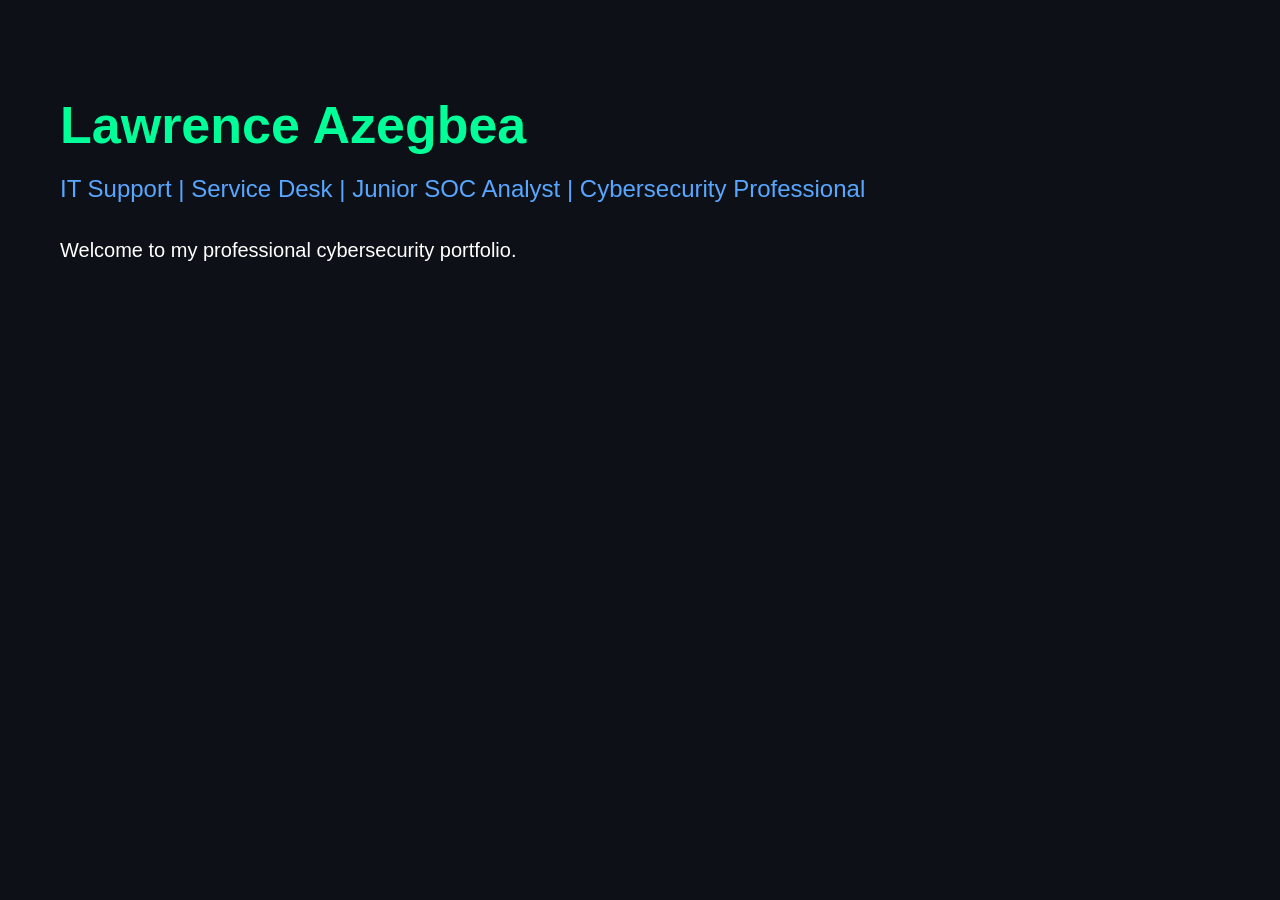
==== index.html @ b65b039a "Initial portfolio website" ====
<!DOCTYPE html>
<html lang="en">
<head>
    <meta charset="UTF-8">
    <meta name="viewport" content="width=device-width, initial-scale=1.0">
    <title>Lawrence Azegbea | Cybersecurity Portfolio</title>

    <link rel="stylesheet" href="style.css">
</head>

<body>

    <h1>Lawrence Azegbea</h1>

    <h2>IT Support | Service Desk | Junior SOC Analyst | Cybersecurity Professional</h2>

    <p>
        Welcome to my professional cybersecurity portfolio.
    </p>

    <script src="script.js"></script>

</body>
</html>
---- style.css ----
body {
    background-color: #0d1117;
    color: white;
    font-family: Arial, Helvetica, sans-serif;
    margin: 0;
    padding: 60px;
}

h1 {
    color: #00ff99;
    font-size: 52px;
    margin-bottom: 10px;
}

h2 {
    color: #58a6ff;
    font-weight: 400;
    margin-bottom: 30px;
}

p {
    font-size: 20px;
    line-height: 1.7;
    max-width: 900px;
}
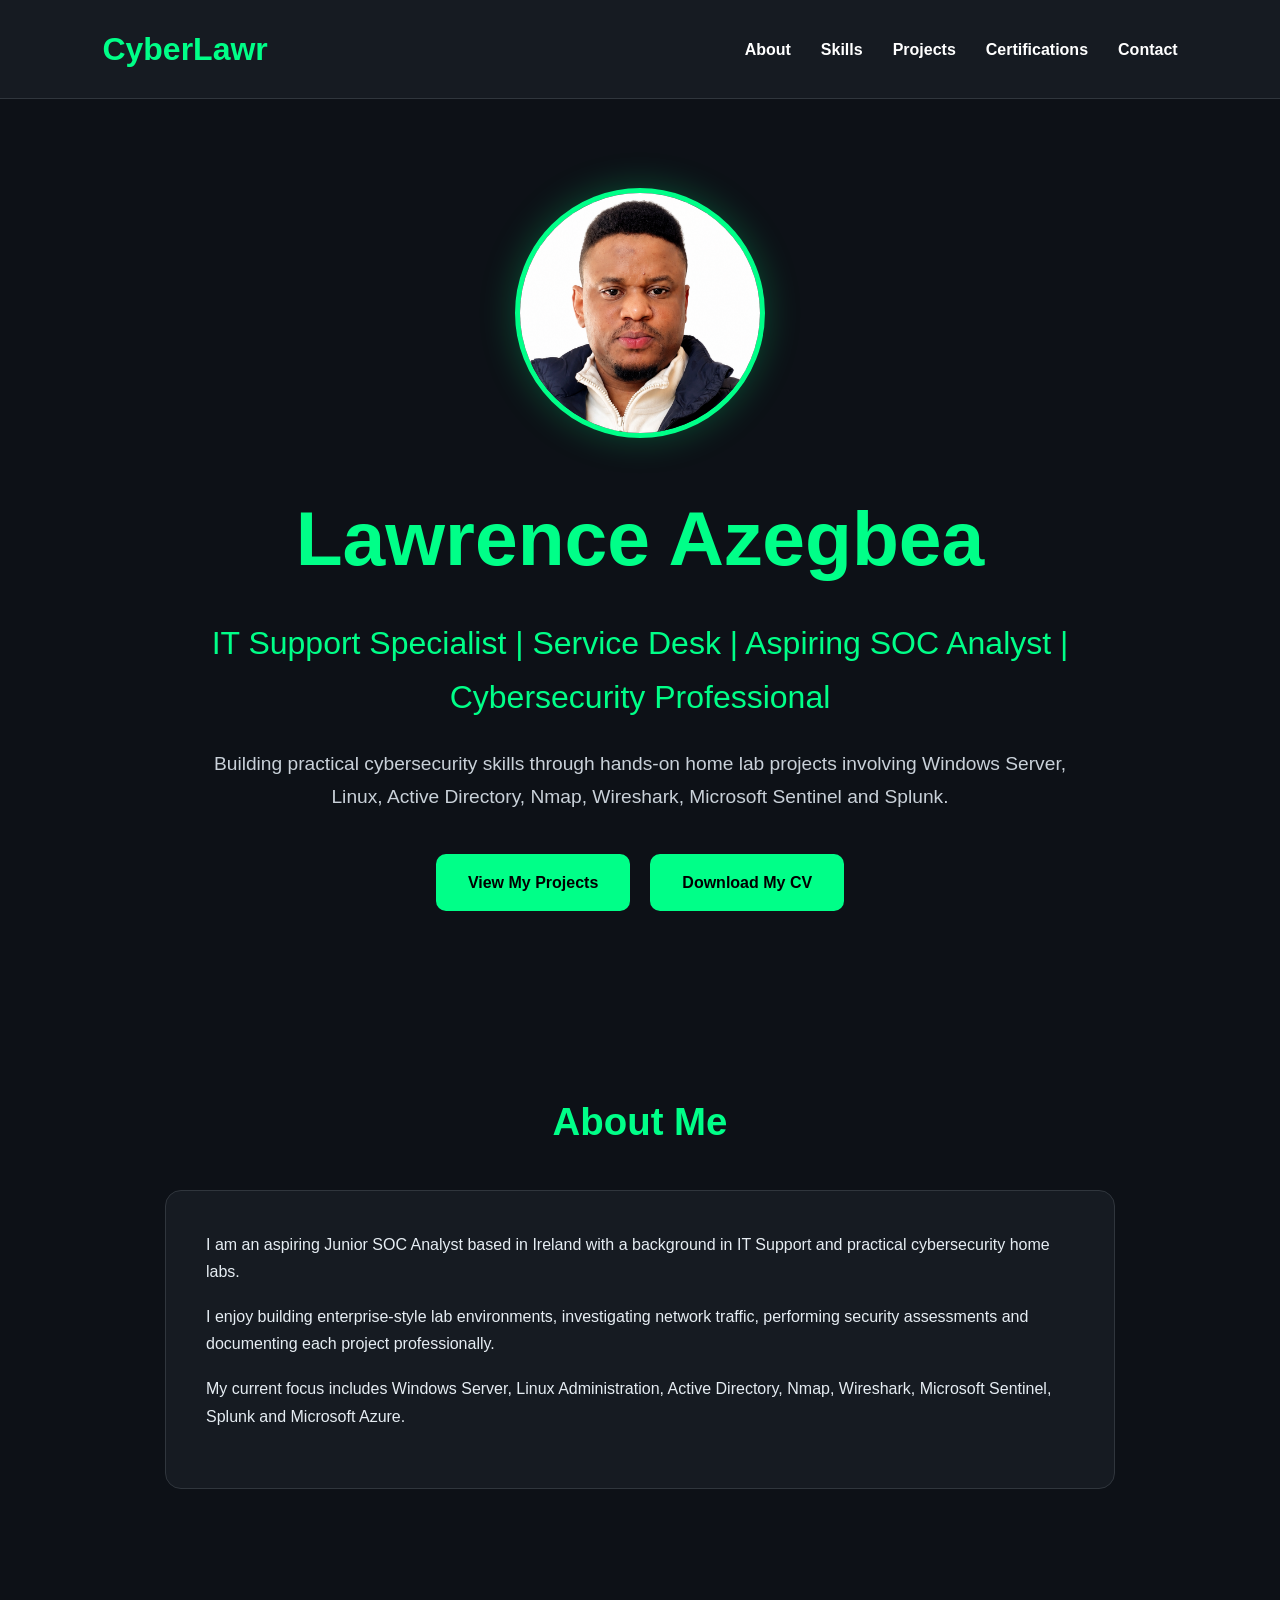
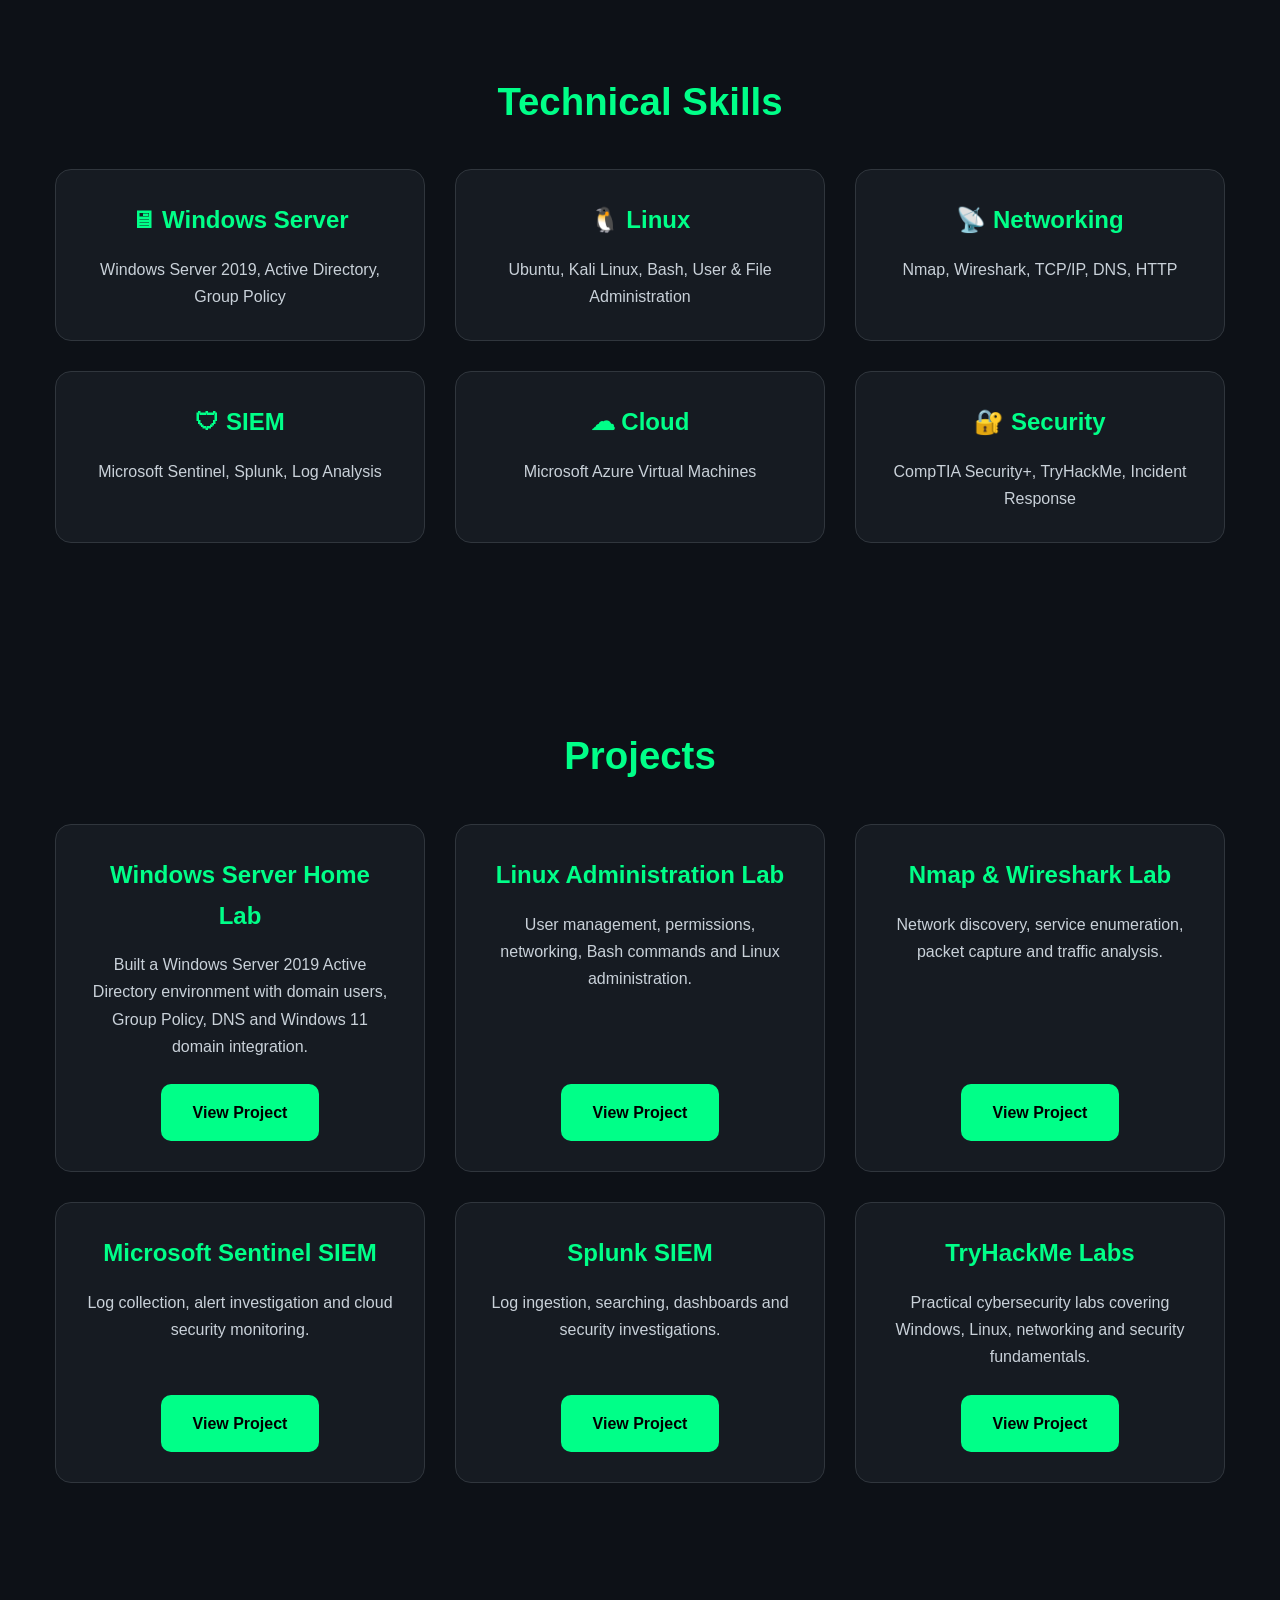
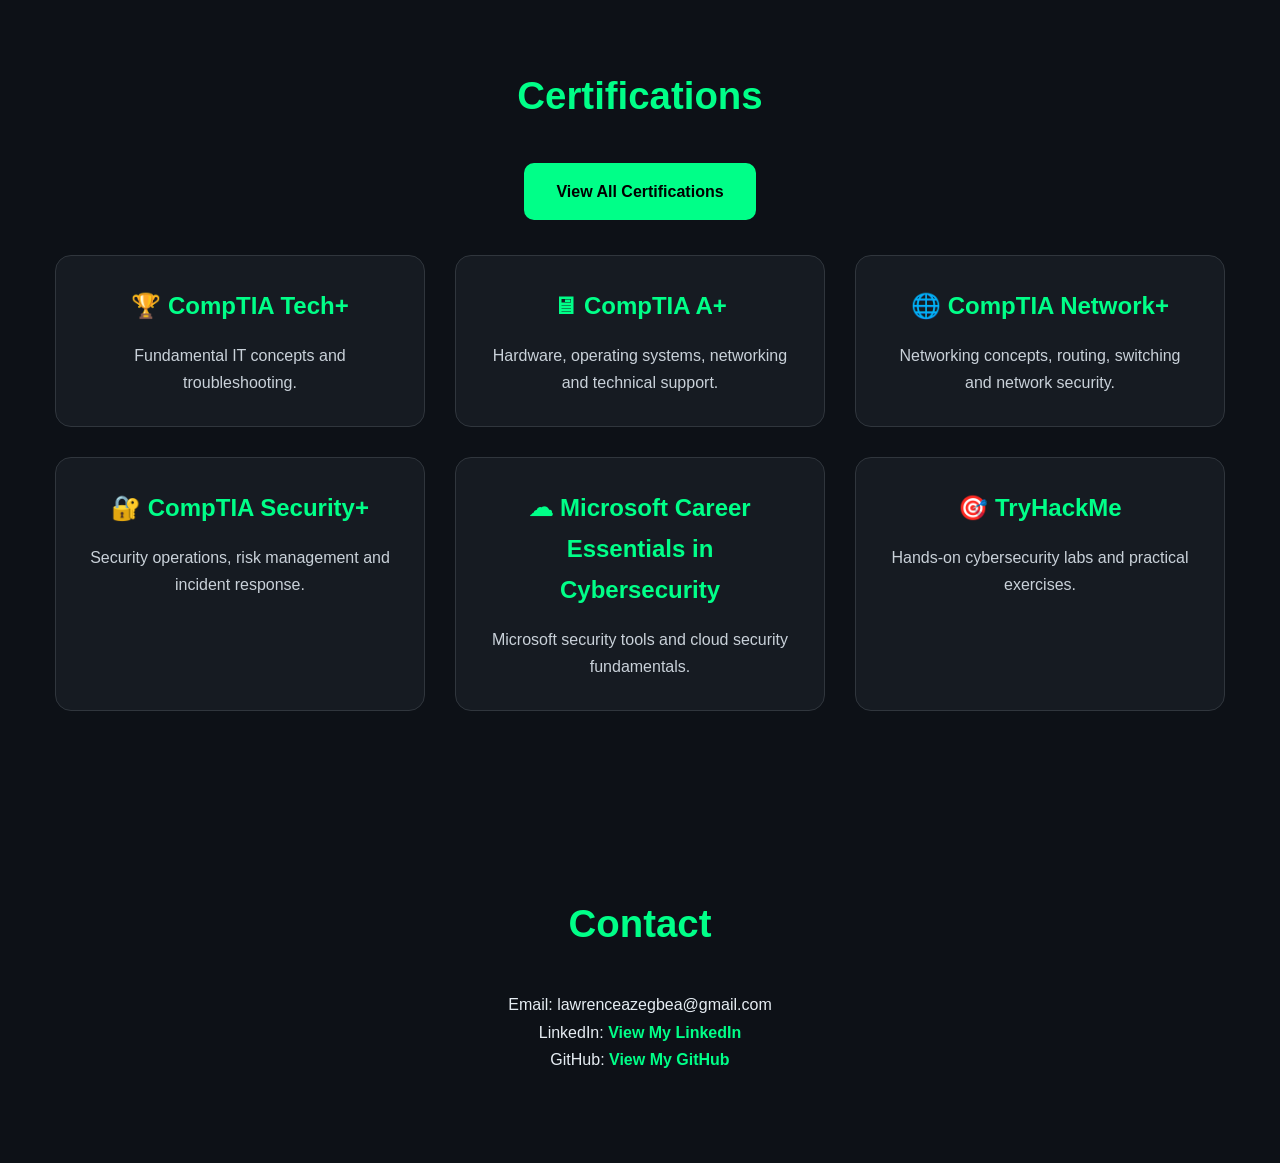
==== commit 363dee0e: "Complete cybersecurity portfolio website" ====
--- a/index.html
+++ b/index.html
@@ -1,24 +1,272 @@
 <!DOCTYPE html>
 <html lang="en">
+
 <head>
     <meta charset="UTF-8">
     <meta name="viewport" content="width=device-width, initial-scale=1.0">
+
     <title>Lawrence Azegbea | Cybersecurity Portfolio</title>
 
-    <link rel="stylesheet" href="style.css">
+    <link rel="stylesheet" href="assets/style.css">
 </head>
 
 <body>
 
+<nav aria-label="Main Navigation">
+
+    <h2>
+    <a href="index.html" class="logo">CyberLawr</a>
+</h2>
+
+    <ul>
+        <li><a href="#about">About</a></li>
+        <li><a href="#skills">Skills</a></li>
+        <li><a href="#projects">Projects</a></li>
+
+        <!-- UPDATED -->
+        <li><a href="certifications.html">Certifications</a></li>
+
+        <li><a href="#contact">Contact</a></li>
+    </ul>
+
+</nav>
+
+<section class="hero">
+
+    <img src="assets/images/profile.png"
+         alt="Lawrence Azegbea"
+         class="profile-img">
+
     <h1>Lawrence Azegbea</h1>
 
-    <h2>IT Support | Service Desk | Junior SOC Analyst | Cybersecurity Professional</h2>
+    <h2>IT Support Specialist | Service Desk | Aspiring SOC Analyst | Cybersecurity Professional</h2>
 
     <p>
-        Welcome to my professional cybersecurity portfolio.
+        Building practical cybersecurity skills through hands-on home lab projects involving
+        Windows Server, Linux, Active Directory, Nmap, Wireshark,
+        Microsoft Sentinel and Splunk.
     </p>
 
-    <script src="script.js"></script>
+    <div class="hero-buttons">
+
+        <a href="#projects" class="btn">
+            View My Projects
+        </a>
+
+        <a href="assets/Lawrence_Azegbea_CV.pdf"
+           class="btn"
+           download>
+            Download My CV
+        </a>
+
+    </div>
+
+</section>
+
+<section id="about">
+
+    <h2>About Me</h2>
+
+    <div class="about-card">
+
+        <p>
+            I am an aspiring Junior SOC Analyst based in Ireland with a background in IT Support and practical cybersecurity home labs.
+        </p>
+
+        <p>
+            I enjoy building enterprise-style lab environments, investigating network traffic, performing security assessments and documenting each project professionally.
+        </p>
+
+        <p>
+            My current focus includes Windows Server, Linux Administration, Active Directory, Nmap, Wireshark, Microsoft Sentinel, Splunk and Microsoft Azure.
+        </p>
+
+    </div>
+
+</section>
+
+<section id="skills">
+
+    <h2>Technical Skills</h2>
+
+    <div class="cards">
+
+        <div class="card">
+            <h3>🖥 Windows Server</h3>
+            <p>Windows Server 2019, Active Directory, Group Policy</p>
+        </div>
+
+        <div class="card">
+            <h3>🐧 Linux</h3>
+            <p>Ubuntu, Kali Linux, Bash, User &amp; File Administration</p>
+        </div>
+
+        <div class="card">
+            <h3>📡 Networking</h3>
+            <p>Nmap, Wireshark, TCP/IP, DNS, HTTP</p>
+        </div>
+
+        <div class="card">
+            <h3>🛡 SIEM</h3>
+            <p>Microsoft Sentinel, Splunk, Log Analysis</p>
+        </div>
+
+        <div class="card">
+            <h3>☁ Cloud</h3>
+            <p>Microsoft Azure Virtual Machines</p>
+        </div>
+
+        <div class="card">
+            <h3>🔐 Security</h3>
+            <p>CompTIA Security+, TryHackMe, Incident Response</p>
+        </div>
+
+    </div>
+
+</section>
+
+<section id="projects">
+
+    <h2>Projects</h2>
+
+    <div class="cards">
+
+        <div class="card">
+            <h3>Windows Server Home Lab</h3>
+            <p>
+                Built a Windows Server 2019 Active Directory environment with domain users,
+                Group Policy, DNS and Windows 11 domain integration.
+            </p>
+
+            <a href="windows-server.html" class="project-btn">View Project</a>
+        </div>
+
+        <div class="card">
+            <h3>Linux Administration Lab</h3>
+            <p>
+                User management, permissions, networking, Bash commands and Linux administration.
+            </p>
+
+            <a href="linux.html" class="project-btn">View Project</a>
+        </div>
+
+        <div class="card">
+            <h3>Nmap &amp; Wireshark Lab</h3>
+            <p>
+                Network discovery, service enumeration, packet capture and traffic analysis.
+            </p>
+
+            <a href="nmap.html" class="project-btn">View Project</a>
+        </div>
+
+        <div class="card">
+            <h3>Microsoft Sentinel SIEM</h3>
+            <p>
+                Log collection, alert investigation and cloud security monitoring.
+            </p>
+
+            <a href="sentinel.html" class="project-btn">View Project</a>
+        </div>
+
+        <div class="card">
+            <h3>Splunk SIEM</h3>
+            <p>
+                Log ingestion, searching, dashboards and security investigations.
+            </p>
+
+            <a href="splunk.html" class="project-btn">View Project</a>
+        </div>
+
+        <div class="card">
+            <h3>TryHackMe Labs</h3>
+            <p>
+                Practical cybersecurity labs covering Windows, Linux, networking and security fundamentals.
+            </p>
+
+            <a href="tryhackme.html" class="project-btn">View Project</a>
+        </div>
+
+    </div>
+
+</section>
+
+<section id="certifications">
+
+    <h2 style="text-align:center;">
+        <a href="certifications.html"
+           style="text-decoration:none; color:inherit;">
+            Certifications
+        </a>
+    </h2>
+
+    <div style="text-align:center; margin:20px 0 35px;">
+        <a href="certifications.html" class="btn">
+            View All Certifications
+        </a>
+    </div>
+
+    <div class="cards">
+
+        <div class="card">
+            <h3>🏆 CompTIA Tech+</h3>
+            <p>Fundamental IT concepts and troubleshooting.</p>
+        </div>
+
+        <div class="card">
+            <h3>🖥 CompTIA A+</h3>
+            <p>Hardware, operating systems, networking and technical support.</p>
+        </div>
+
+        <div class="card">
+            <h3>🌐 CompTIA Network+</h3>
+            <p>Networking concepts, routing, switching and network security.</p>
+        </div>
+
+        <div class="card">
+            <h3>🔐 CompTIA Security+</h3>
+            <p>Security operations, risk management and incident response.</p>
+        </div>
+
+        <div class="card">
+            <h3>☁ Microsoft Career Essentials in Cybersecurity</h3>
+            <p>Microsoft security tools and cloud security fundamentals.</p>
+        </div>
+
+        <div class="card">
+            <h3>🎯 TryHackMe</h3>
+            <p>Hands-on cybersecurity labs and practical exercises.</p>
+        </div>
+
+    </div>
+
+</section>
+
+<section id="contact">
+
+    <h2>Contact</h2>
+
+    <p>Email: lawrenceazegbea@gmail.com</p>
+
+    <p>
+        LinkedIn:
+        <a href="https://www.linkedin.com/in/lawrence-azegbea-81b802159/"
+           target="_blank"
+           rel="noopener noreferrer">
+            View My LinkedIn
+        </a>
+    </p>
+
+    <p>
+        GitHub:
+        <a href="https://github.com/lawr24/cyberlawr"
+           target="_blank"
+           rel="noopener noreferrer">
+            View My GitHub
+        </a>
+    </p>
+
+</section>
 
 </body>
+
 </html>
--- a/assets/style.css
+++ b/assets/style.css
@@ -0,0 +1,195 @@
+
+/* CyberLawr Professional Portfolio */
+*{margin:0;padding:0;box-sizing:border-box}
+html{scroll-behavior:smooth}
+body{
+background:#0d1117;
+color:#e6edf3;
+font-family:Arial,Helvetica,sans-serif;
+line-height:1.7;
+}
+nav{
+position:sticky;
+top:0;
+z-index:1000;
+display:flex;
+justify-content:space-between;
+align-items:center;
+padding:22px 8%;
+background:#161b22;
+border-bottom:1px solid #30363d;
+backdrop-filter:blur(8px);
+}
+nav h2{color:#00ff88;font-size:2rem}
+nav ul{display:flex;gap:30px;list-style:none}
+nav a{color:#fff;text-decoration:none;font-weight:600;transition:.25s}
+nav a:hover{color:#00ff88}
+.hero{
+min-height:100vh;
+display:flex;
+flex-direction:column;
+justify-content:center;
+align-items:center;
+text-align:center;
+padding:70px 8%;
+}
+.profile-img{
+width:250px;height:250px;
+border-radius:50%;
+object-fit:cover;
+border:5px solid #00ff88;
+box-shadow:0 0 35px rgba(0,255,136,.25);
+margin-bottom:35px;
+}
+.hero h1{font-size:4.8rem;color:#00ff88;margin-bottom:12px}
+.hero h2{font-size:2rem;font-weight:400;margin-bottom:24px}
+.hero p{max-width:900px;font-size:1.2rem;color:#c9d1d9}
+.hero-buttons{
+display:flex;
+justify-content:center;
+gap:20px;
+margin-top:40px;
+flex-wrap:wrap;
+}
+.btn,.project-btn{
+display:inline-block;
+padding:15px 32px;
+border-radius:10px;
+background:#00ff88;
+color:#000;
+font-weight:bold;
+text-decoration:none;
+transition:.25s;
+}
+.btn:hover,.project-btn:hover{
+transform:translateY(-4px);
+box-shadow:0 0 25px rgba(0,255,136,.45);
+}
+section{
+max-width:1250px;
+margin:auto;
+padding:90px 40px;
+}
+section h2{
+font-size:2.4rem;
+color:#00ff88;
+margin-bottom:35px;
+text-align:center;
+}
+.about-card{
+max-width:950px;
+margin:auto;
+background:#161b22;
+border:1px solid #30363d;
+border-radius:16px;
+padding:40px;
+}
+.about-card p{margin-bottom:18px}
+.cards{
+display:grid;
+grid-template-columns:repeat(auto-fit,minmax(320px,1fr));
+gap:30px;
+}
+.card{
+background:#161b22;
+border:1px solid #30363d;
+border-radius:16px;
+padding:30px;
+display:flex;
+flex-direction:column;
+text-align:center;
+transition:.25s;
+}
+.card:hover{
+transform:translateY(-8px);
+border-color:#00ff88;
+box-shadow:0 0 24px rgba(0,255,136,.2);
+}
+.card h3{
+color:#00ff88;
+margin-bottom:15px;
+font-size:1.5rem;
+}
+.card p{
+color:#c9d1d9;
+flex:1;
+}
+.project-btn{margin-top:24px;align-self:center}
+#contact{
+text-align:center;
+}
+#contact a{
+color:#00ff88;
+text-decoration:none;
+font-weight:bold;
+}
+#contact a:hover{text-decoration:underline}
+@media(max-width:768px){
+nav{flex-direction:column;gap:18px;padding:18px}
+nav ul{flex-wrap:wrap;justify-content:center;gap:18px}
+.hero h1{font-size:3rem}
+.hero h2{font-size:1.4rem}
+.hero p{font-size:1rem}
+.profile-img{width:190px;height:190px}
+section{padding:70px 20px}
+section h2{font-size:2rem}
+.cards{grid-template-columns:1fr}
+.about-card{padding:24px}
+}
+
+/* ==========================================
+   LOGO
+========================================== */
+
+.logo{
+    color:#00ff88;
+    text-decoration:none;
+    transition:.3s;
+}
+
+.logo:hover{
+    color:#ffffff;
+}
+
+
+/* ==========================================
+   FOOTER
+========================================== */
+
+footer{
+    background:#161b22;
+    border-top:1px solid #2d333b;
+    text-align:center;
+    padding:40px 20px;
+    margin-top:80px;
+}
+
+footer h3{
+    color:#00ff88;
+    font-size:28px;
+    margin-bottom:12px;
+}
+
+footer p{
+    color:#d0d0d0;
+    margin:8px 0;
+    font-size:16px;
+}
+
+footer a{
+    color:#00ff88;
+    text-decoration:none;
+    font-weight:bold;
+    margin:0 12px;
+    transition:.3s;
+}
+
+footer a:hover{
+    color:#ffffff;
+}
+
+footer .copyright{
+    margin-top:25px;
+    color:#8b949e;
+    font-size:14px;
+}
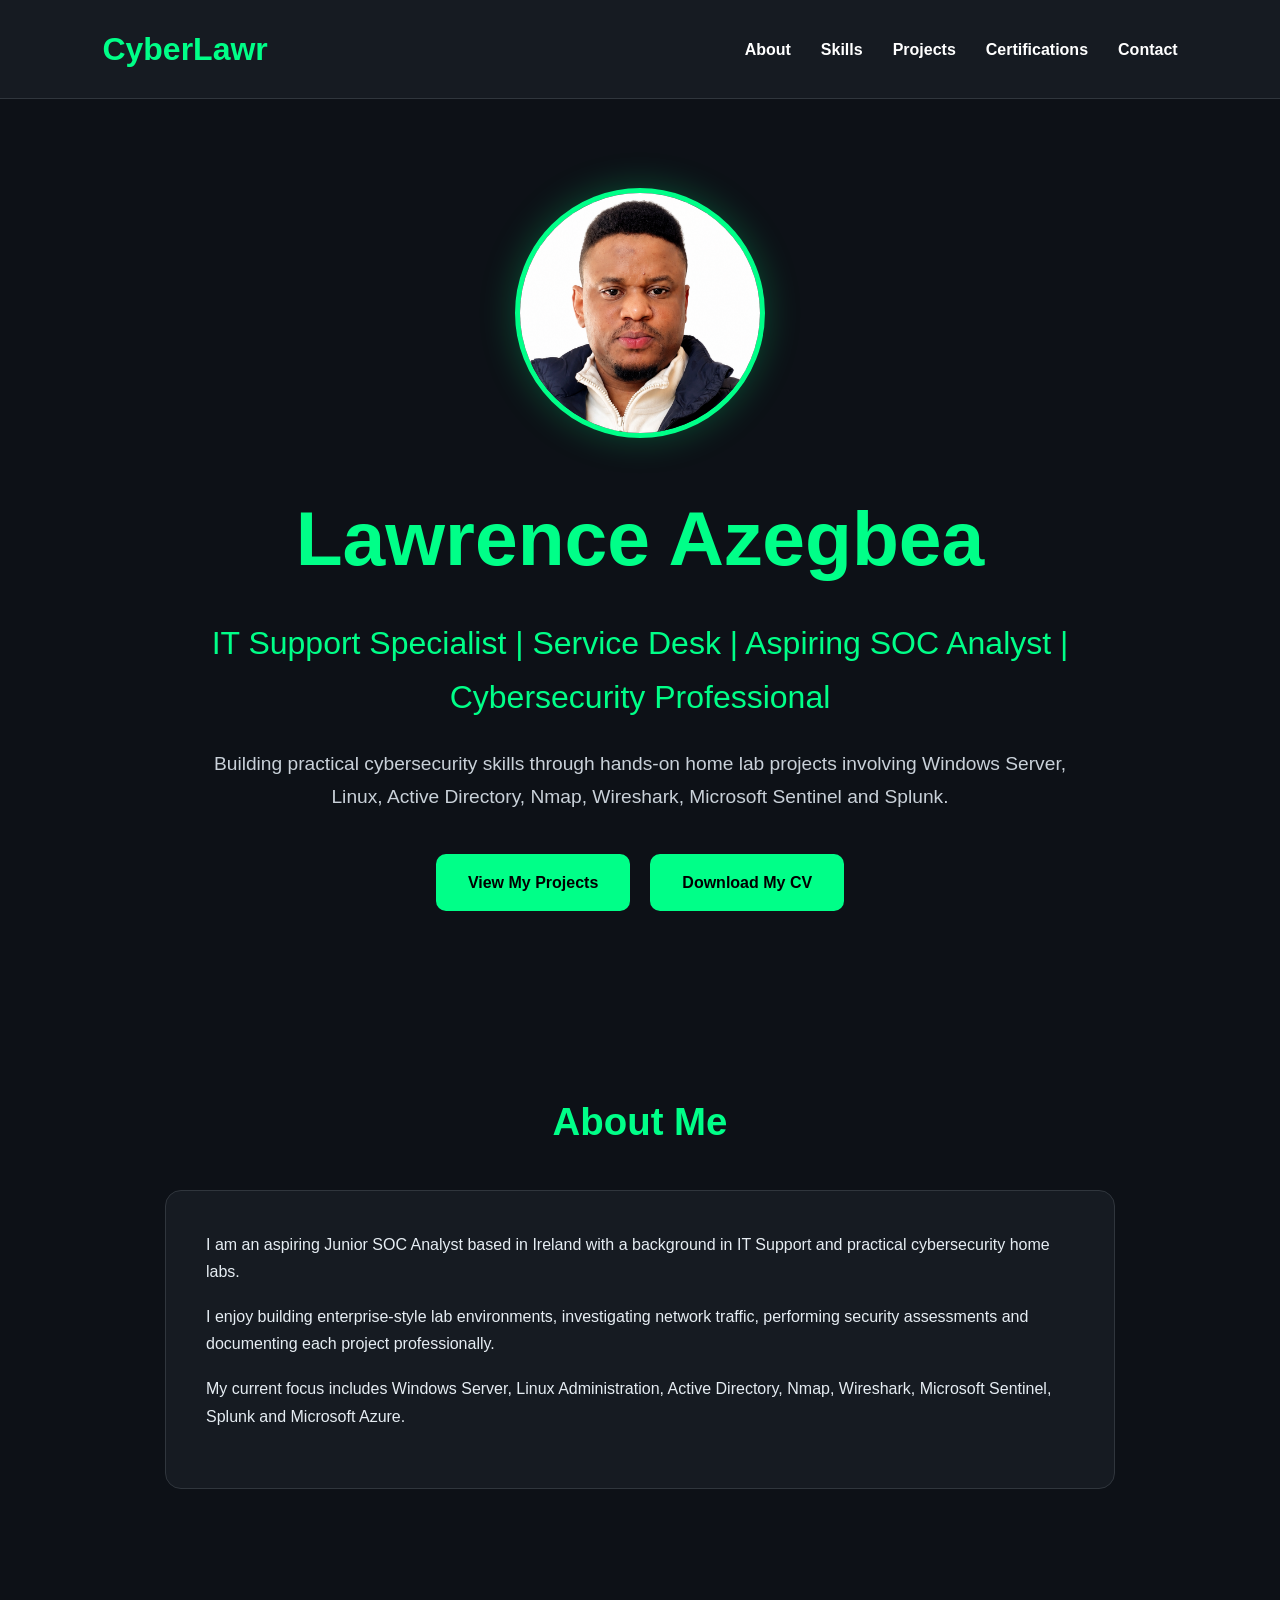
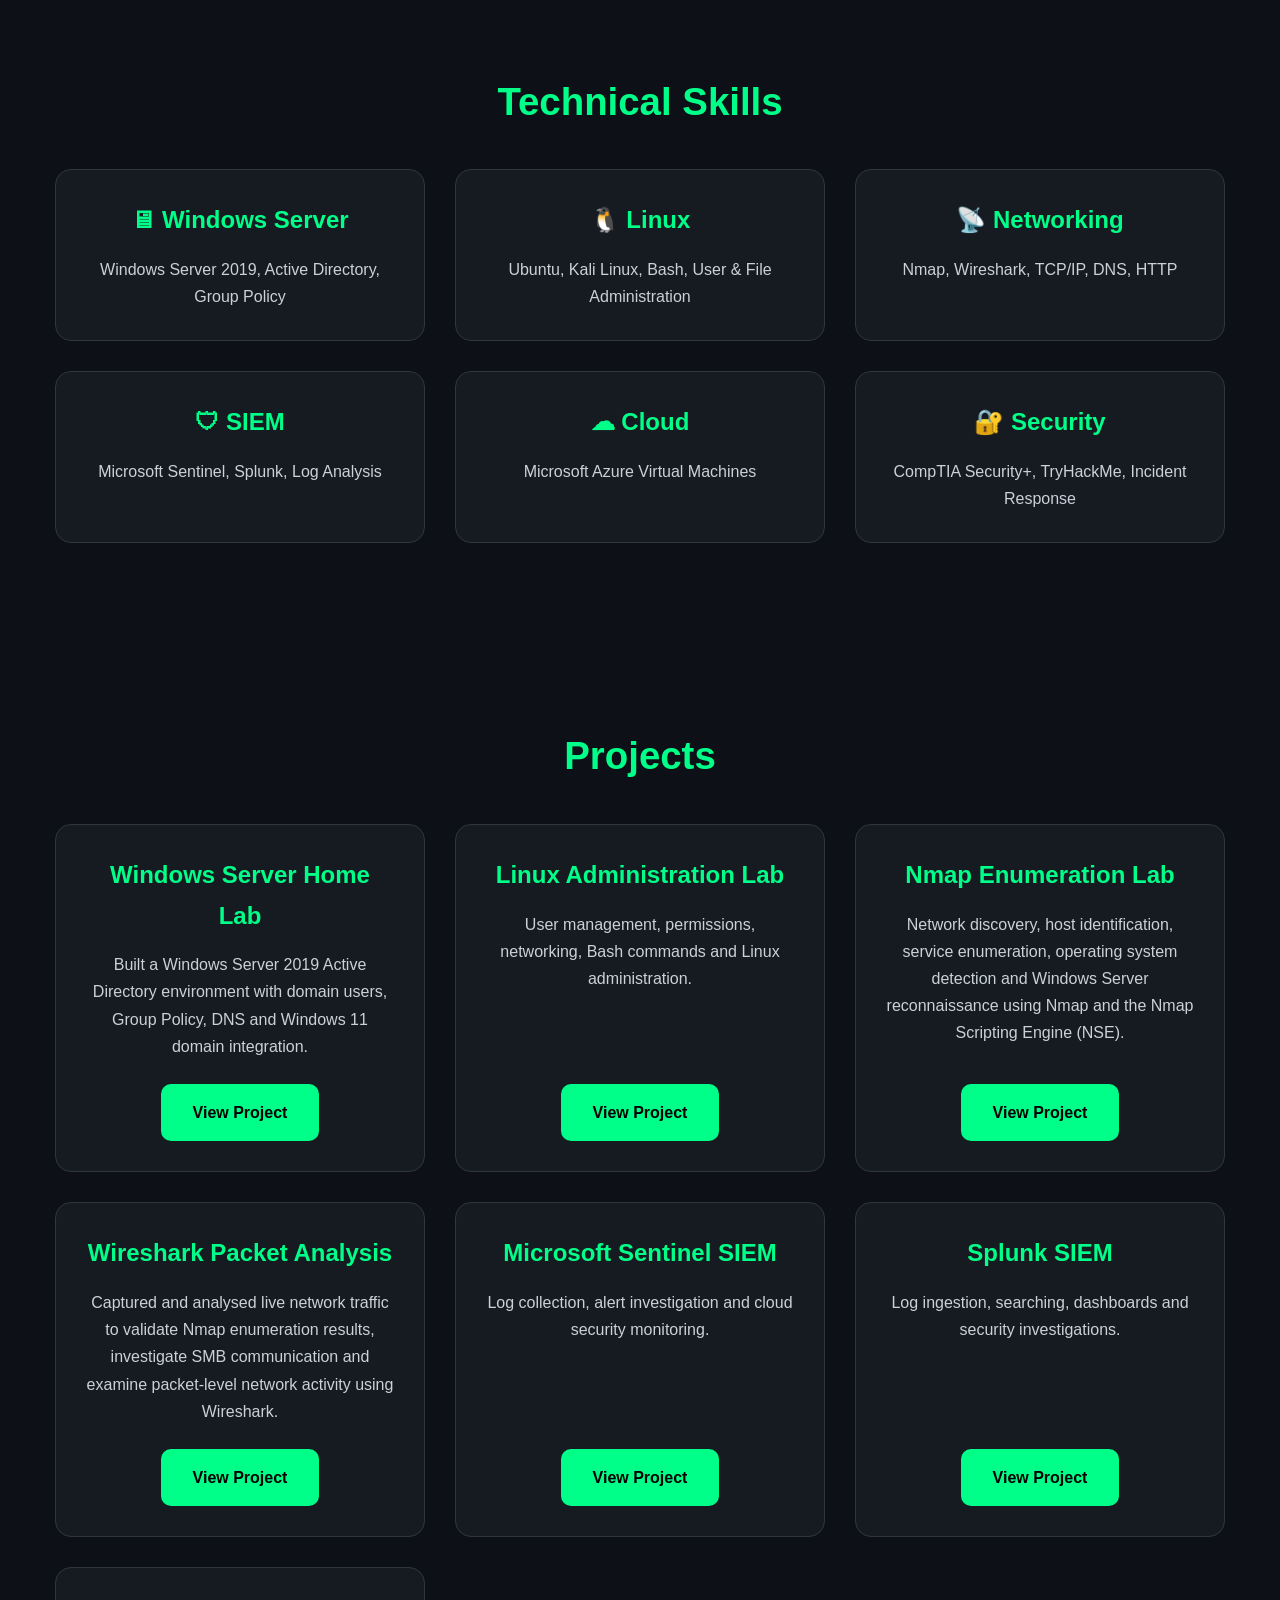
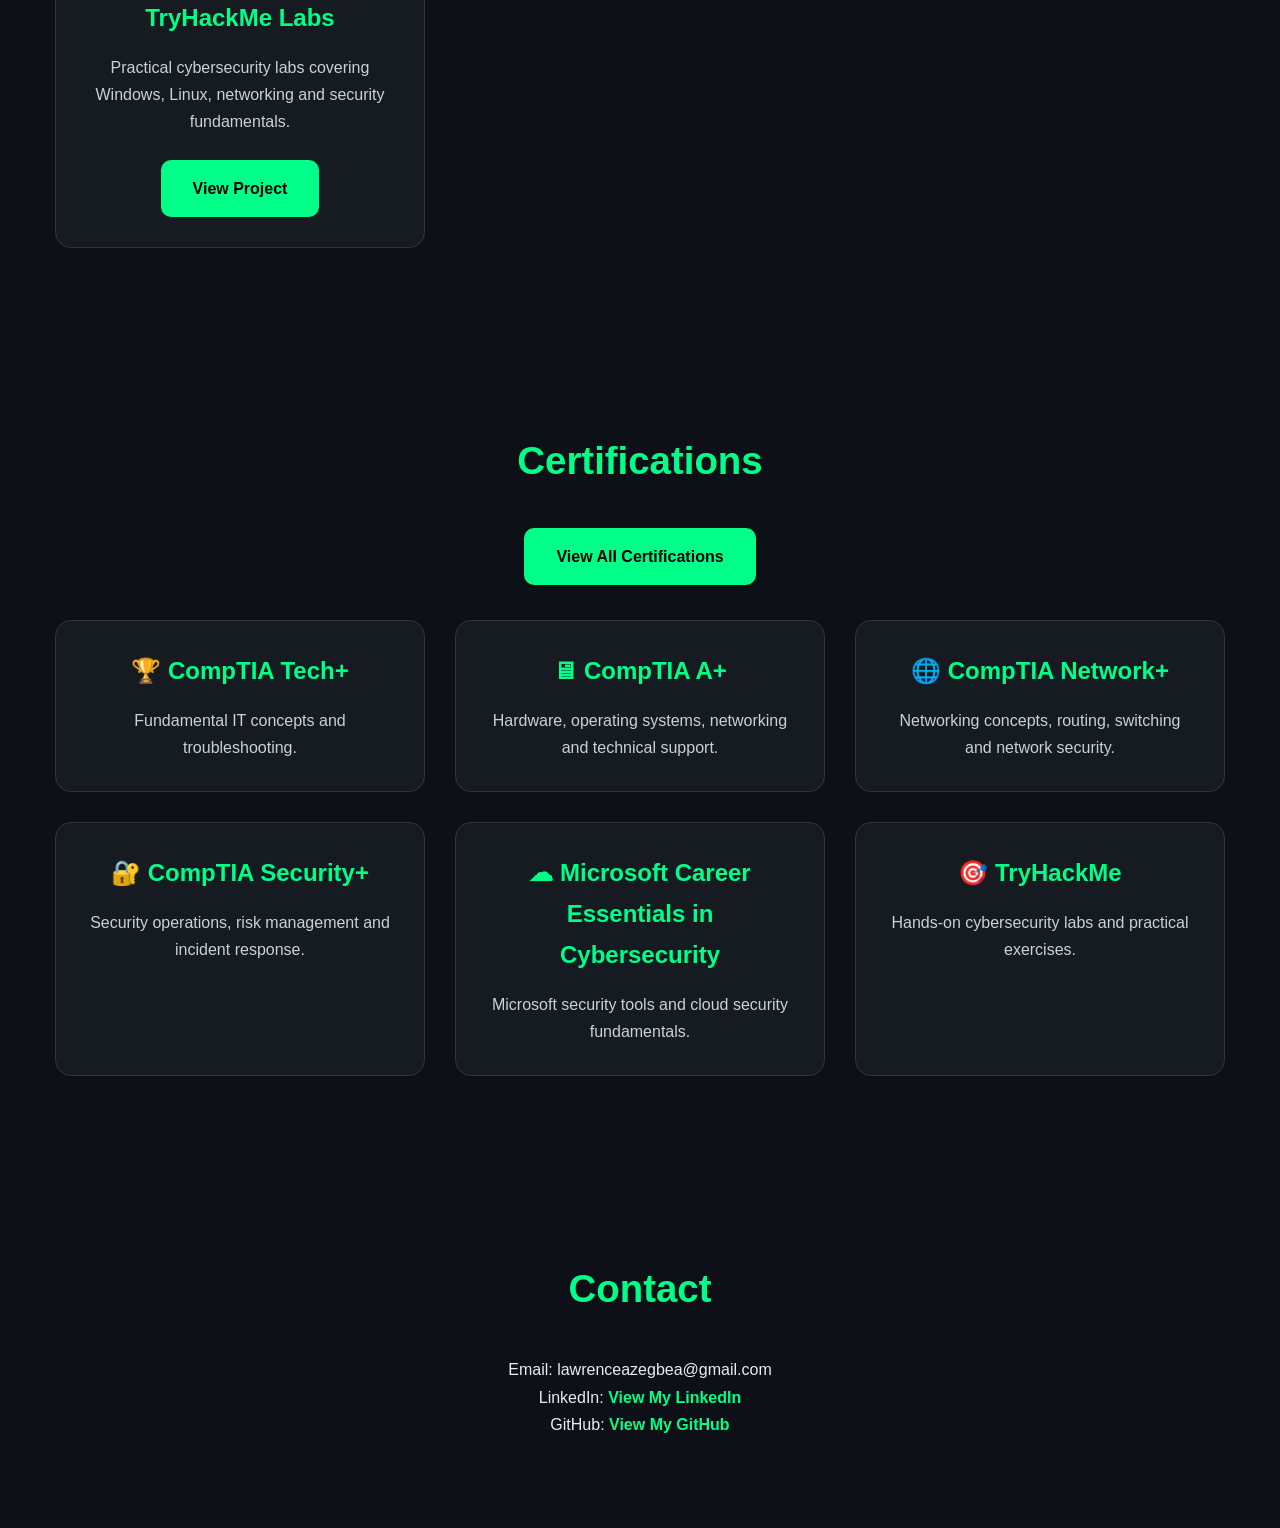
==== commit e9e16bf8: "Add Wireshark project and update portfolio" ====
--- a/index.html
+++ b/index.html
@@ -151,13 +151,36 @@
         </div>
 
         <div class="card">
-            <h3>Nmap &amp; Wireshark Lab</h3>
-            <p>
-                Network discovery, service enumeration, packet capture and traffic analysis.
-            </p>
-
-            <a href="nmap.html" class="project-btn">View Project</a>
-        </div>
+
+    <h3>Nmap Enumeration Lab</h3>
+
+    <p>
+        Network discovery, host identification, service enumeration,
+        operating system detection and Windows Server reconnaissance
+        using Nmap and the Nmap Scripting Engine (NSE).
+    </p>
+
+    <a href="nmap.html" class="project-btn">
+        View Project
+    </a>
+
+</div>
+
+<div class="card">
+
+    <h3>Wireshark Packet Analysis</h3>
+
+    <p>
+        Captured and analysed live network traffic to validate Nmap
+        enumeration results, investigate SMB communication and examine
+        packet-level network activity using Wireshark.
+    </p>
+
+    <a href="wireshark.html" class="project-btn">
+        View Project
+    </a>
+
+</div>
 
         <div class="card">
             <h3>Microsoft Sentinel SIEM</h3>
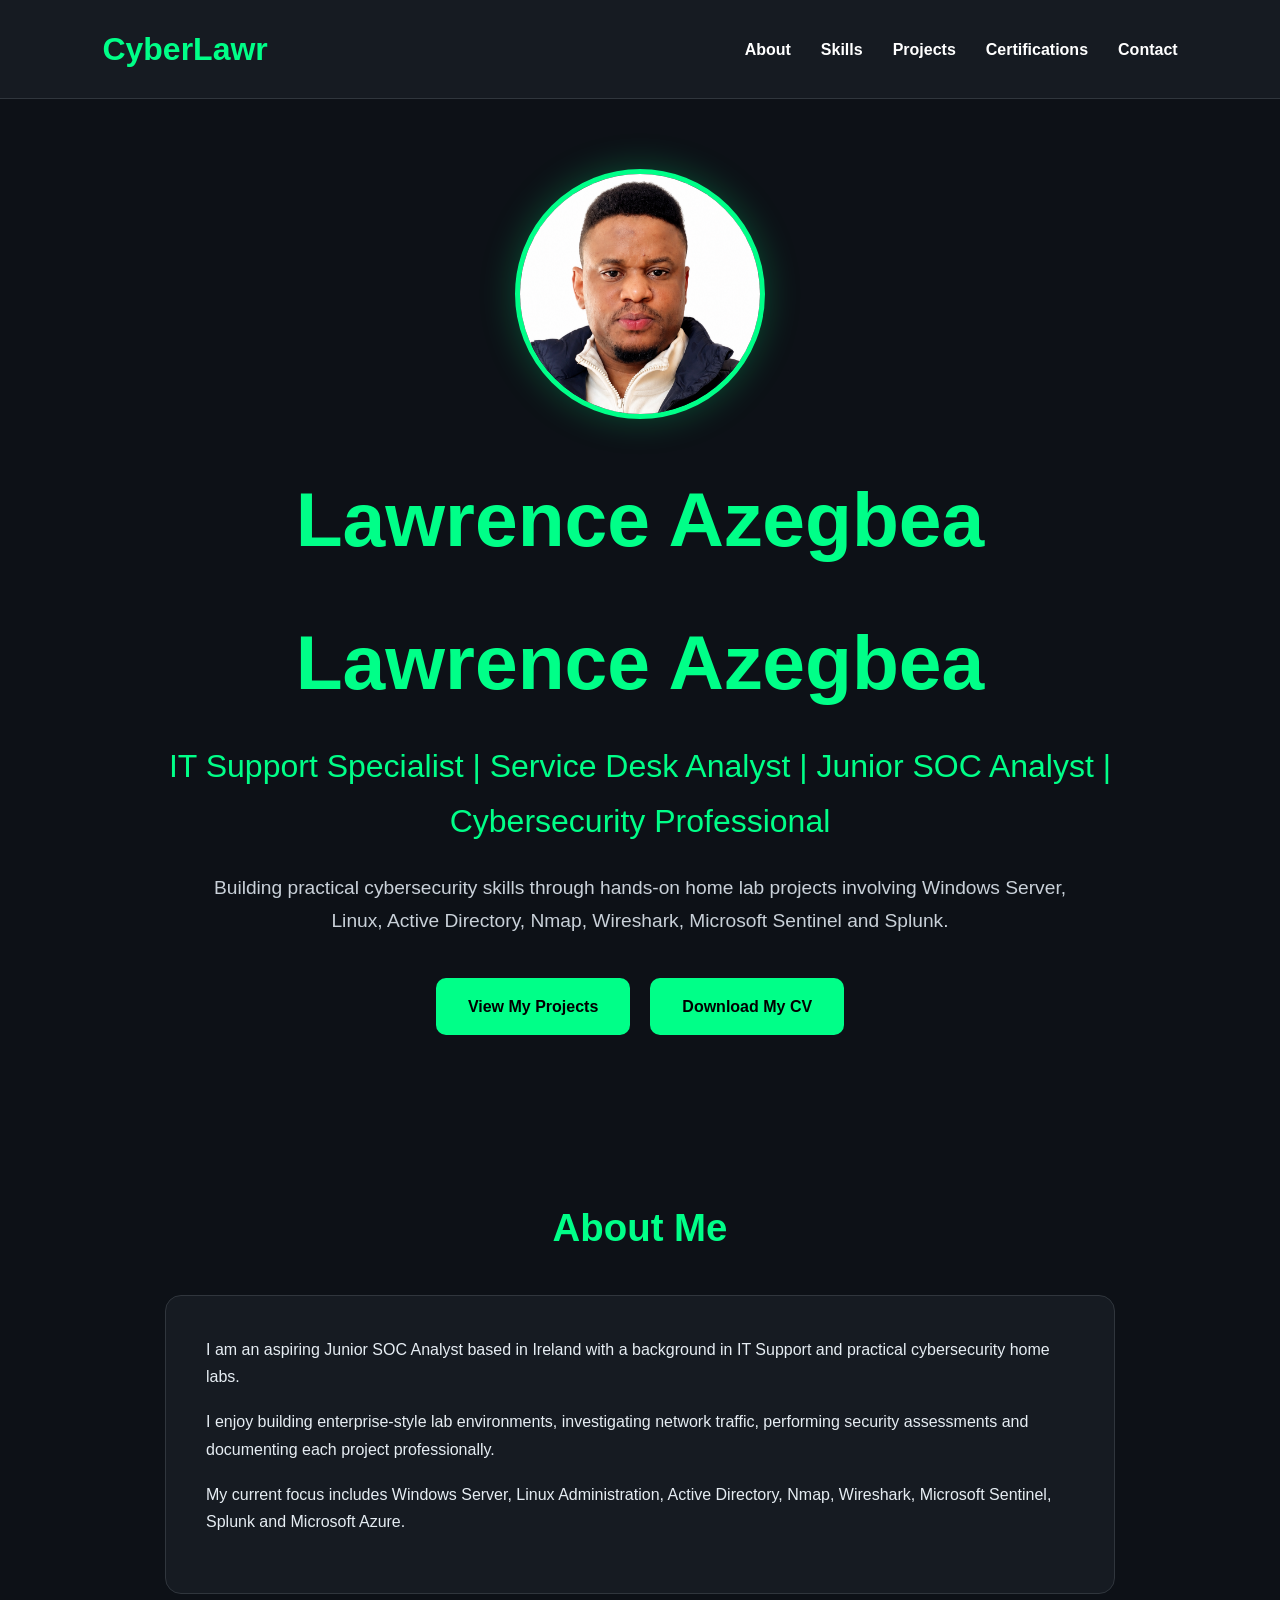
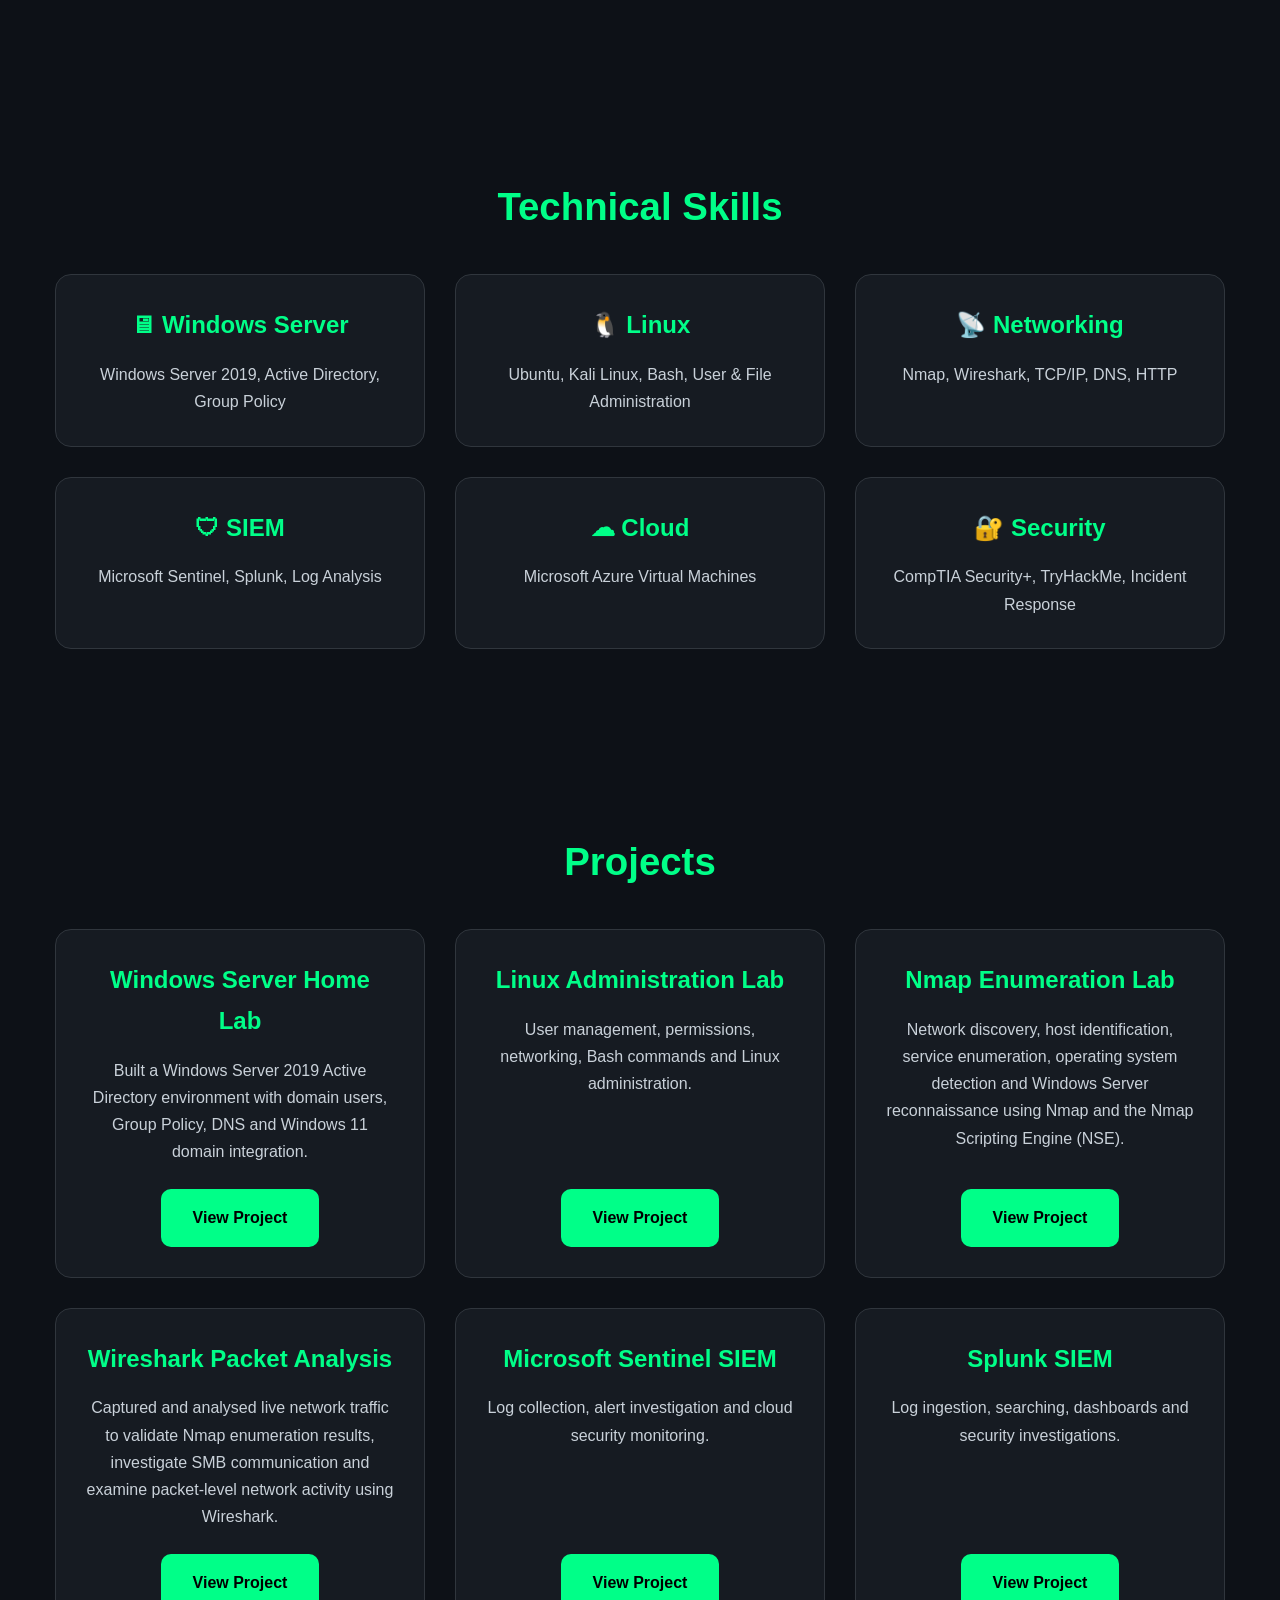
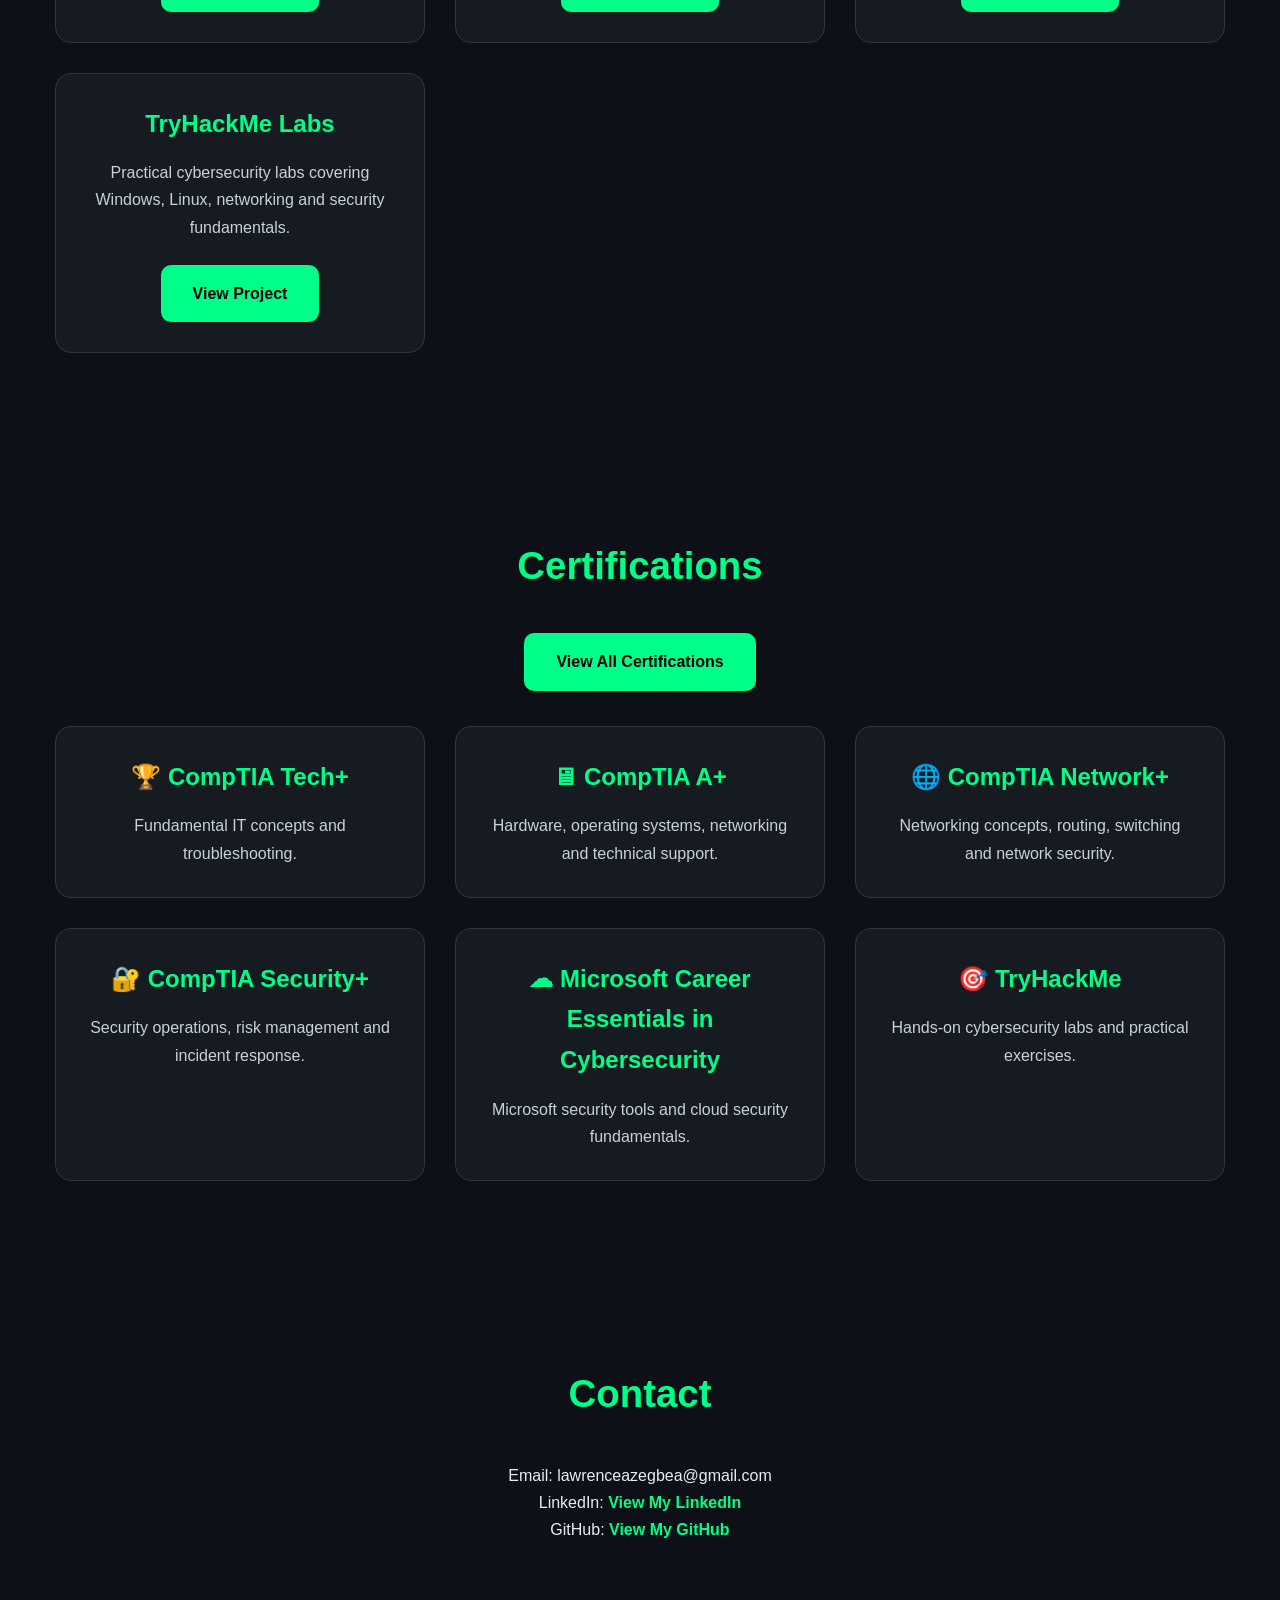
==== commit 8217cd57: "Added SEO optimization, robots.txt and sitemap.xml" ====
--- a/index.html
+++ b/index.html
@@ -2,12 +2,37 @@
 <html lang="en">
 
 <head>
+
     <meta charset="UTF-8">
     <meta name="viewport" content="width=device-width, initial-scale=1.0">
 
-    <title>Lawrence Azegbea | Cybersecurity Portfolio</title>
+    <title>Lawrence Azegbea | IT Support Specialist | Cybersecurity Portfolio | Ireland</title>
+
+    <meta name="description" content="Lawrence Azegbea is an IT Support Specialist and aspiring SOC Analyst in Ireland. Explore hands-on cybersecurity projects covering Windows Server, Active Directory, Linux, Nmap, Wireshark, Microsoft Sentinel, Splunk and Microsoft Azure.">
+
+    <meta name="keywords" content="Lawrence Azegbea, CyberLawr, Cybersecurity Portfolio, IT Support, Service Desk, SOC Analyst, Windows Server, Active Directory, Linux, Nmap, Wireshark, Microsoft Sentinel, Splunk, Microsoft Azure, Ireland">
+
+    <meta name="author" content="Lawrence Azegbea">
+
+    <meta name="robots" content="index, follow">
+
+    <link rel="canonical" href="https://cyberlawr.com/">
+
+    <!-- Open Graph -->
+    <meta property="og:title" content="Lawrence Azegbea | Cybersecurity Portfolio">
+    <meta property="og:description" content="Hands-on cybersecurity portfolio showcasing Windows Server, Linux, Active Directory, Nmap, Wireshark, Microsoft Sentinel, Splunk and home lab projects.">
+    <meta property="og:type" content="website">
+    <meta property="og:url" content="https://cyberlawr.com/">
+    <meta property="og:image" content="https://cyberlawr.com/assets/images/profile.png">
+
+    <!-- Twitter -->
+    <meta name="twitter:card" content="summary_large_image">
+    <meta name="twitter:title" content="Lawrence Azegbea | Cybersecurity Portfolio">
+    <meta name="twitter:description" content="IT Support Specialist and aspiring SOC Analyst with hands-on cybersecurity home labs and portfolio projects.">
+    <meta name="twitter:image" content="https://cyberlawr.com/assets/images/profile.png">
 
     <link rel="stylesheet" href="assets/style.css">
+
 </head>
 
 <body>
@@ -39,7 +64,9 @@
 
     <h1>Lawrence Azegbea</h1>
 
-    <h2>IT Support Specialist | Service Desk | Aspiring SOC Analyst | Cybersecurity Professional</h2>
+    <h1>Lawrence Azegbea</h1>
+
+<h2>IT Support Specialist | Service Desk Analyst | Junior SOC Analyst | Cybersecurity Professional</h2>
 
     <p>
         Building practical cybersecurity skills through hands-on home lab projects involving
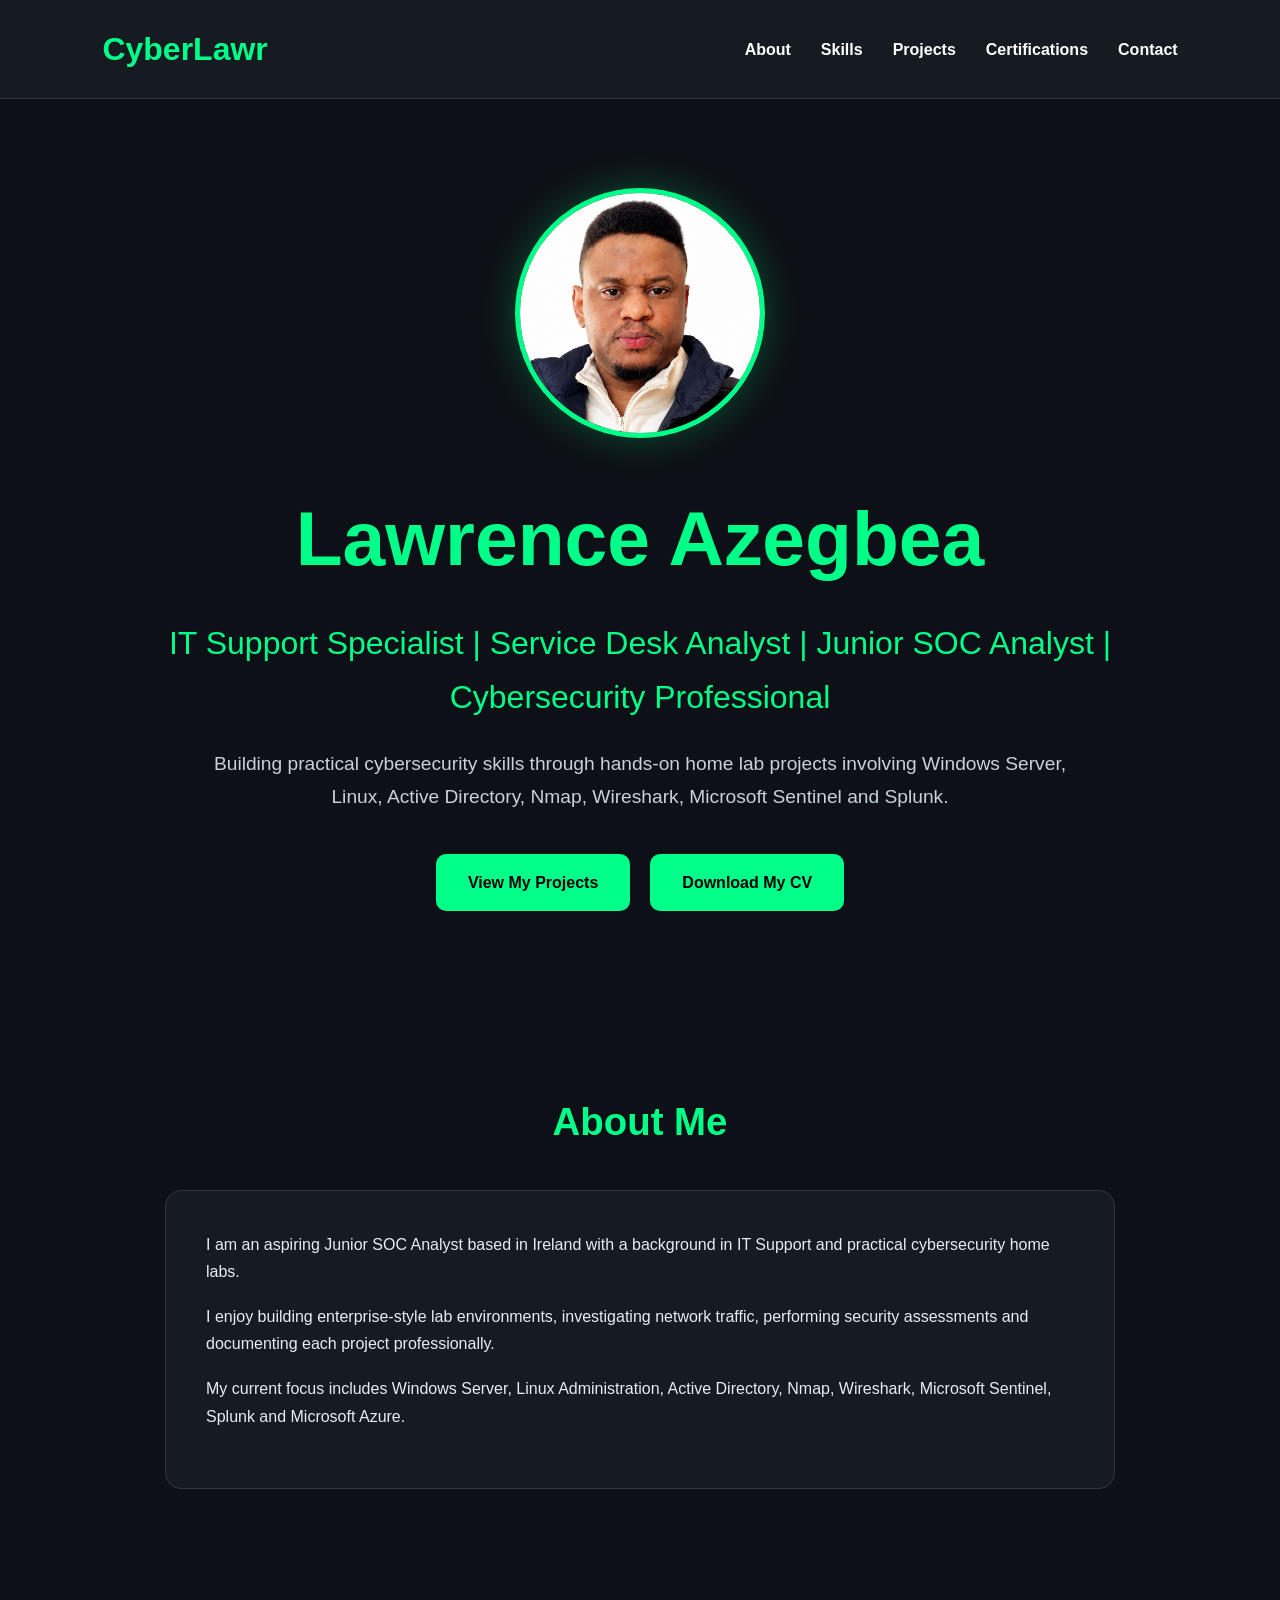
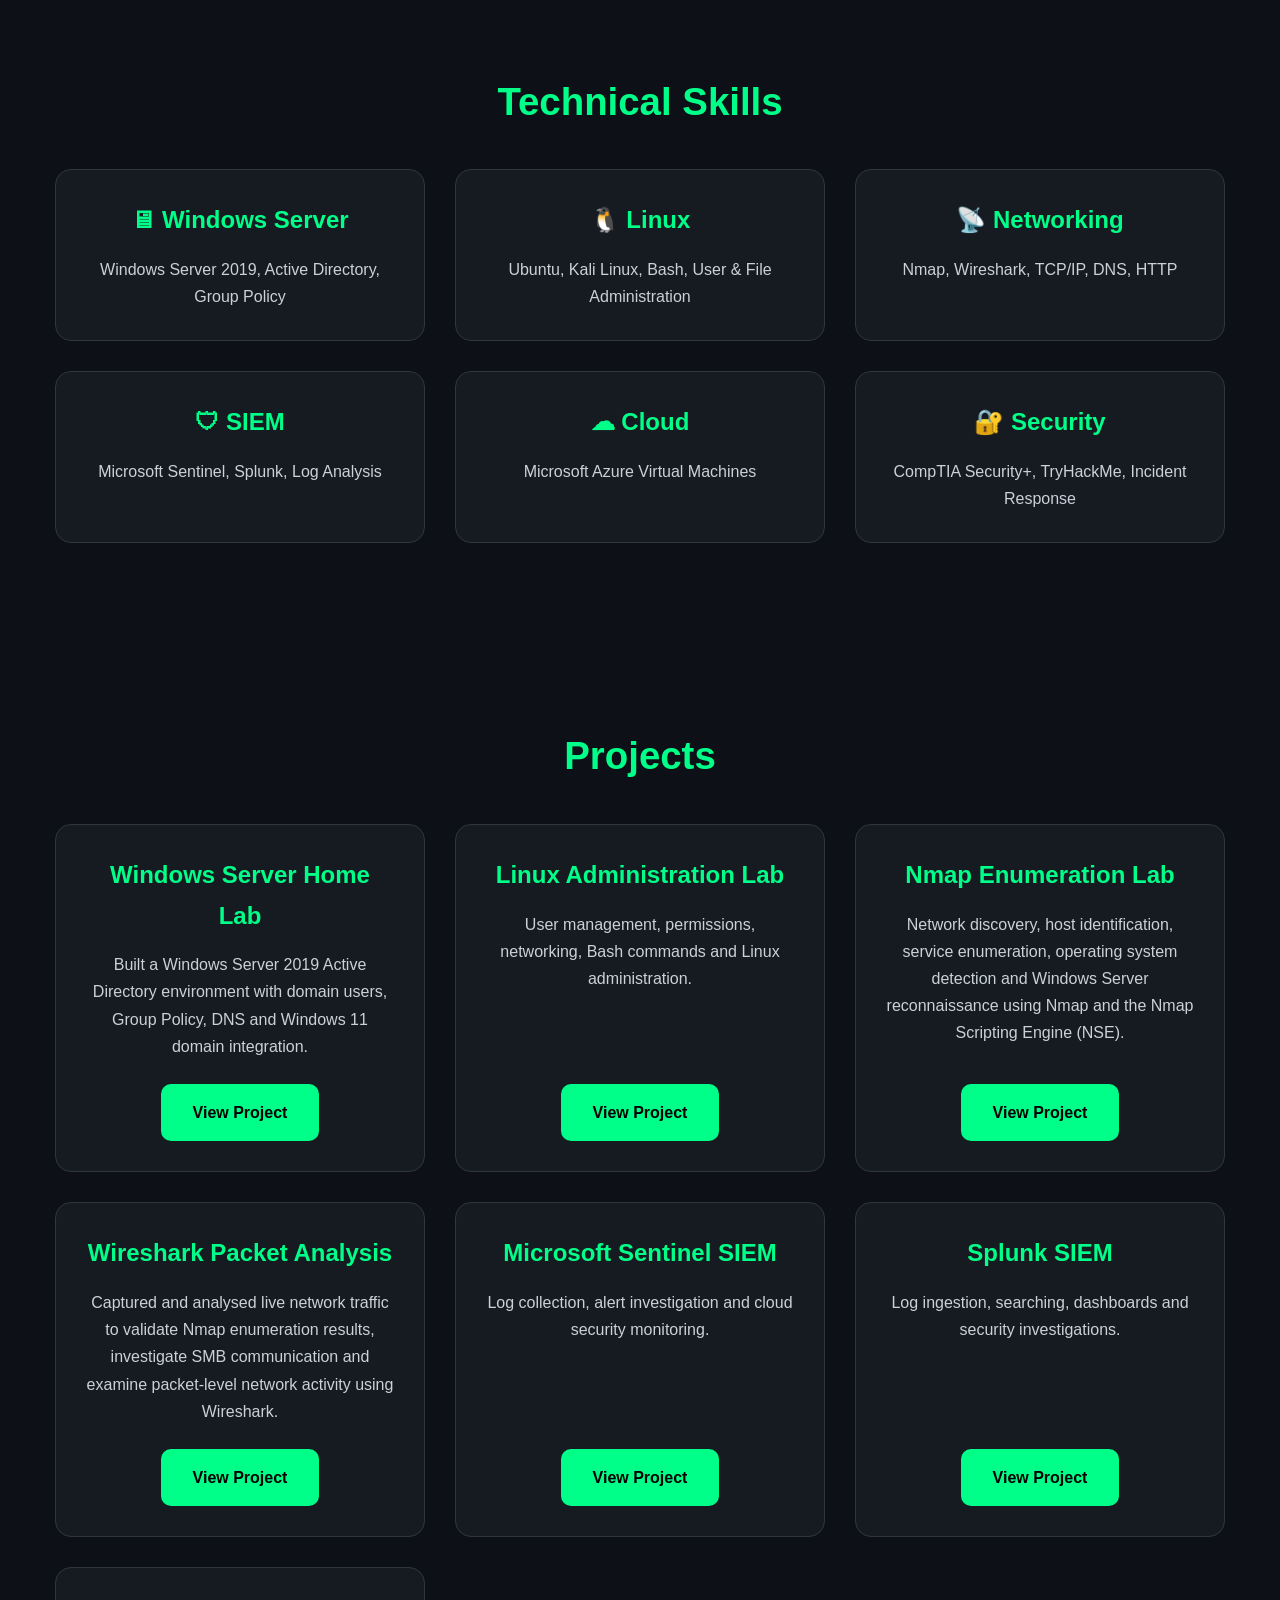
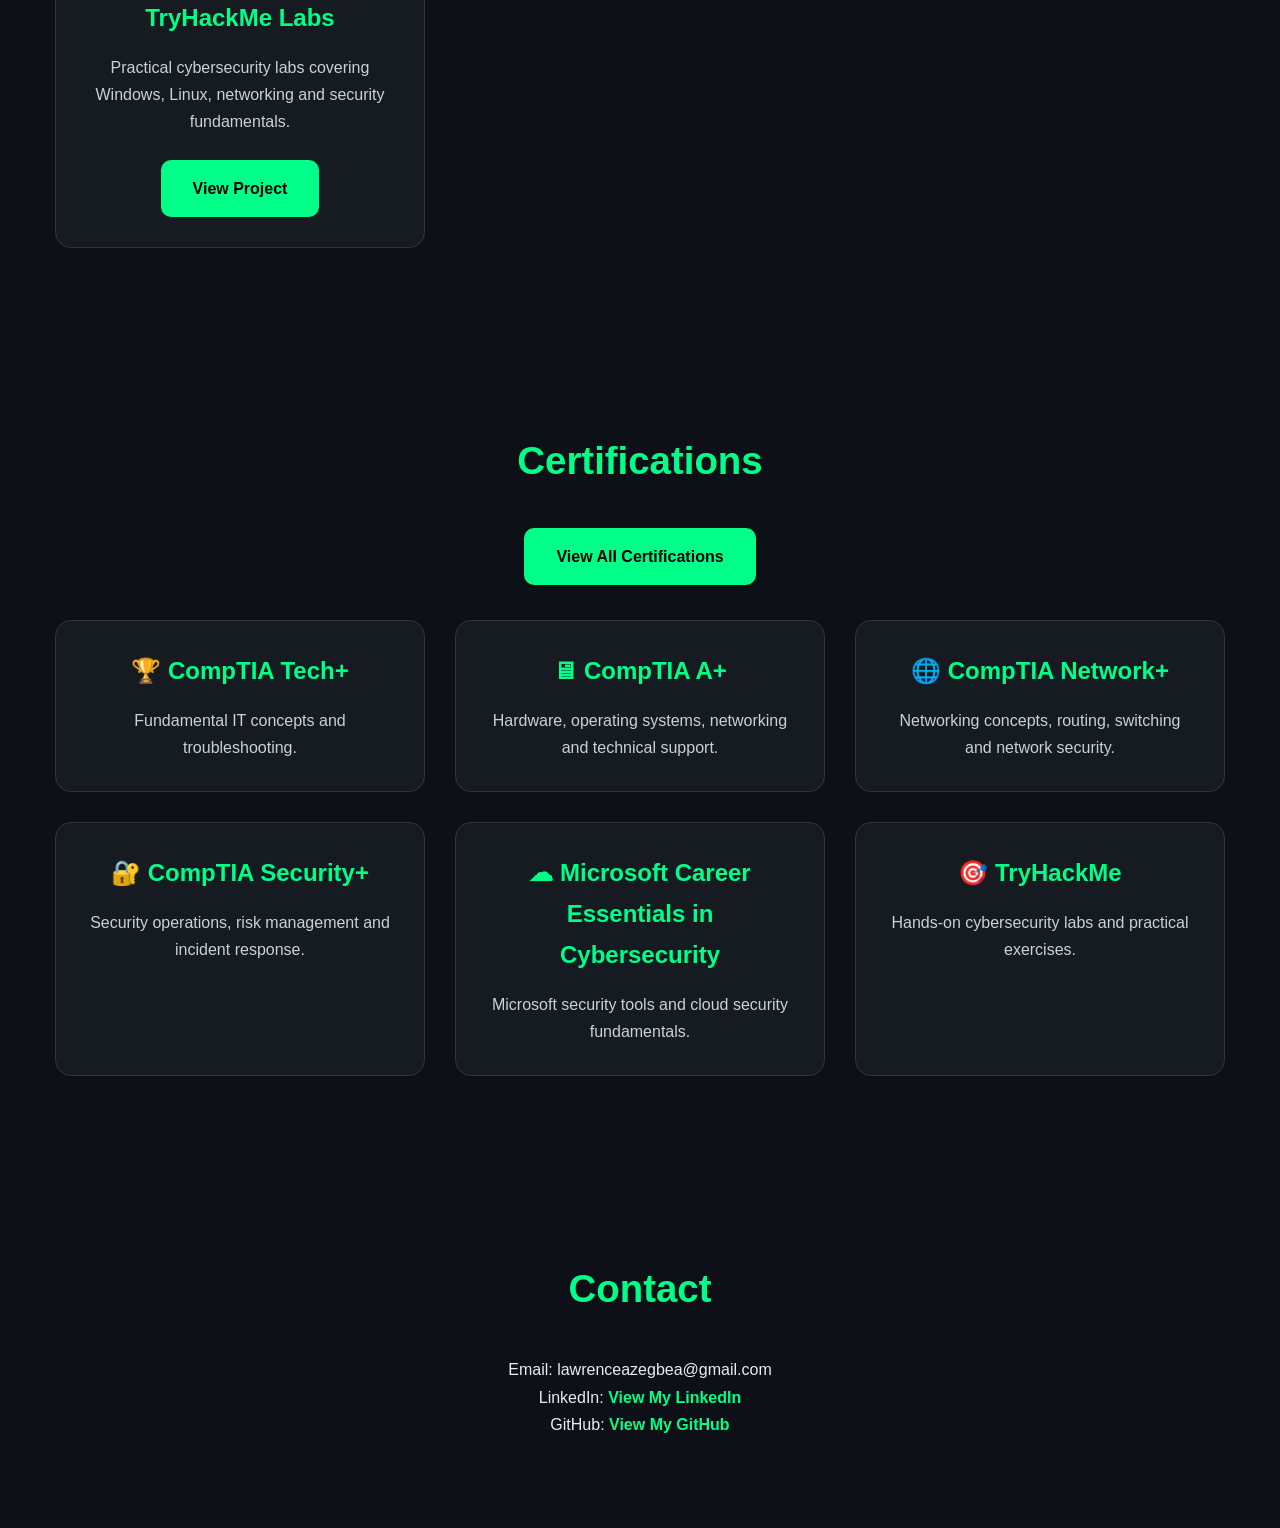
==== commit d537481d: "Removed duplicate H1 heading for SEO" ====
--- a/index.html
+++ b/index.html
@@ -64,7 +64,6 @@
 
     <h1>Lawrence Azegbea</h1>
 
-    <h1>Lawrence Azegbea</h1>
 
 <h2>IT Support Specialist | Service Desk Analyst | Junior SOC Analyst | Cybersecurity Professional</h2>
 
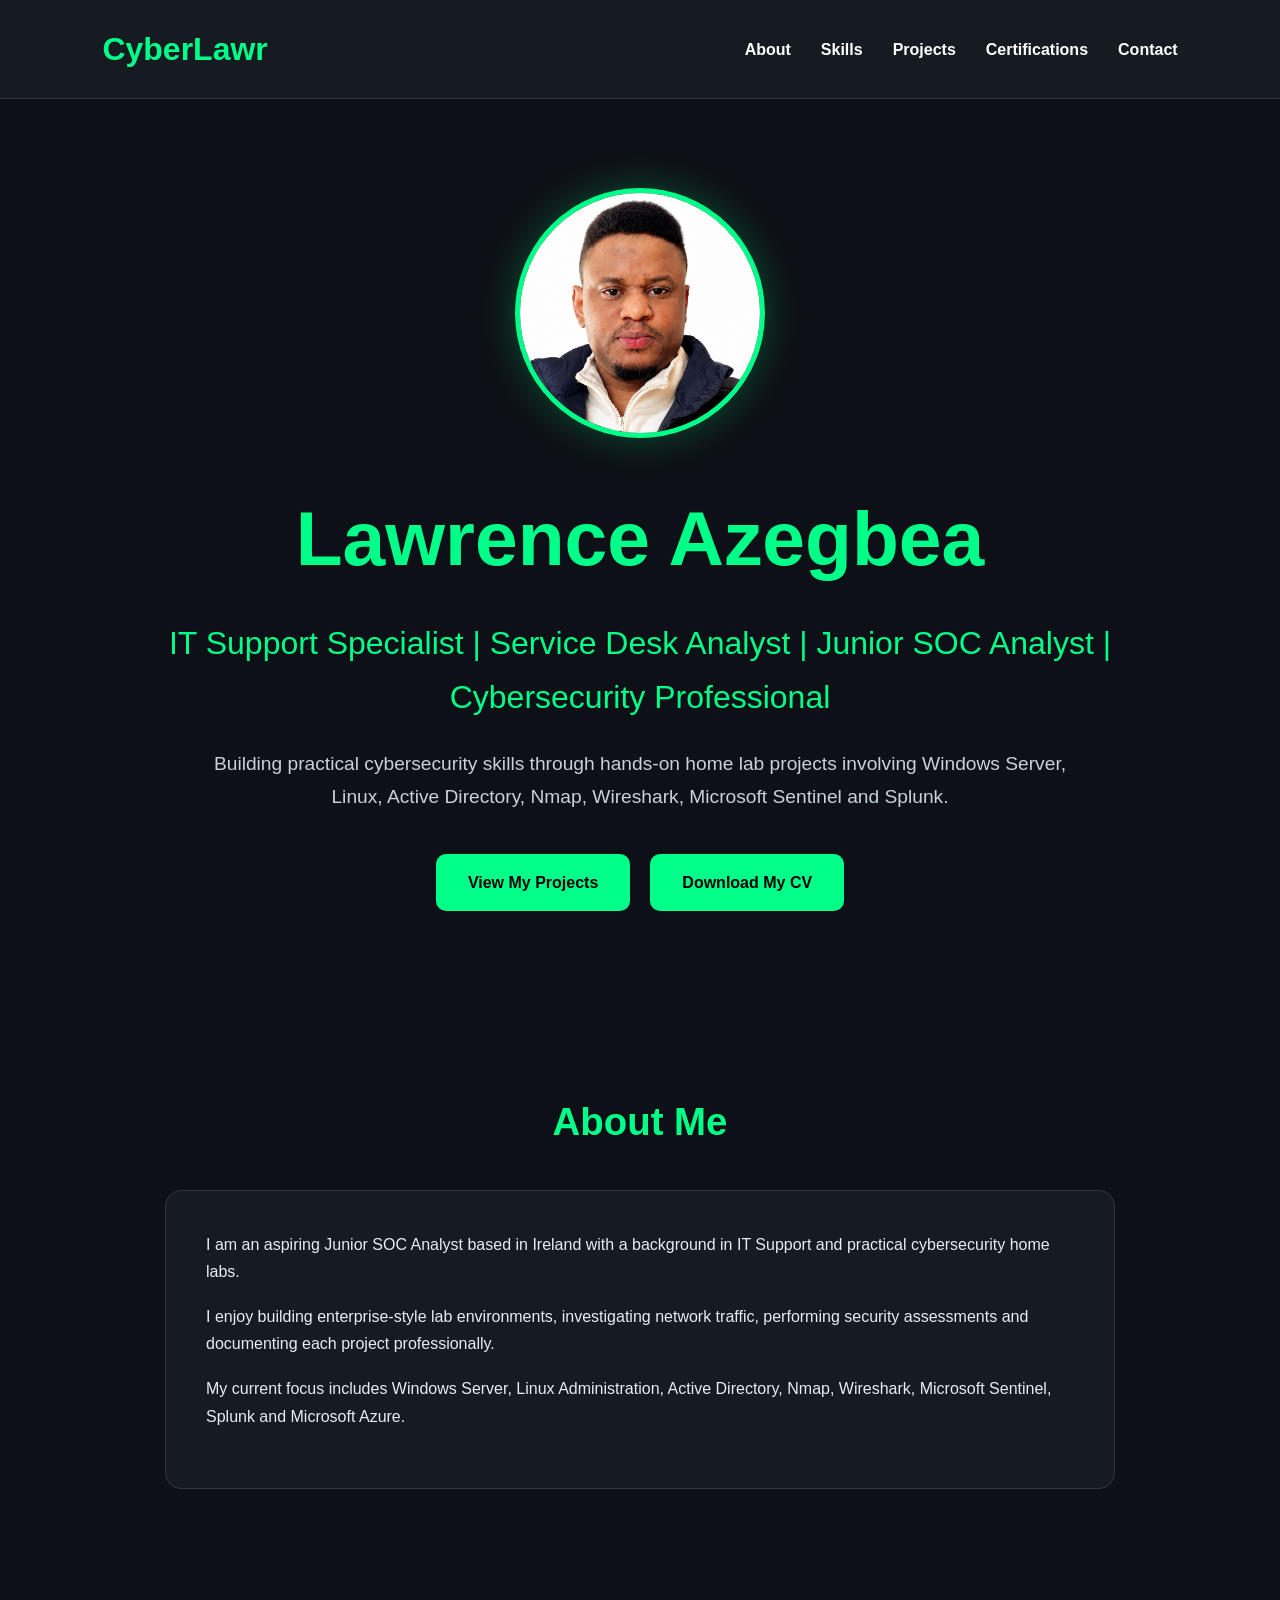
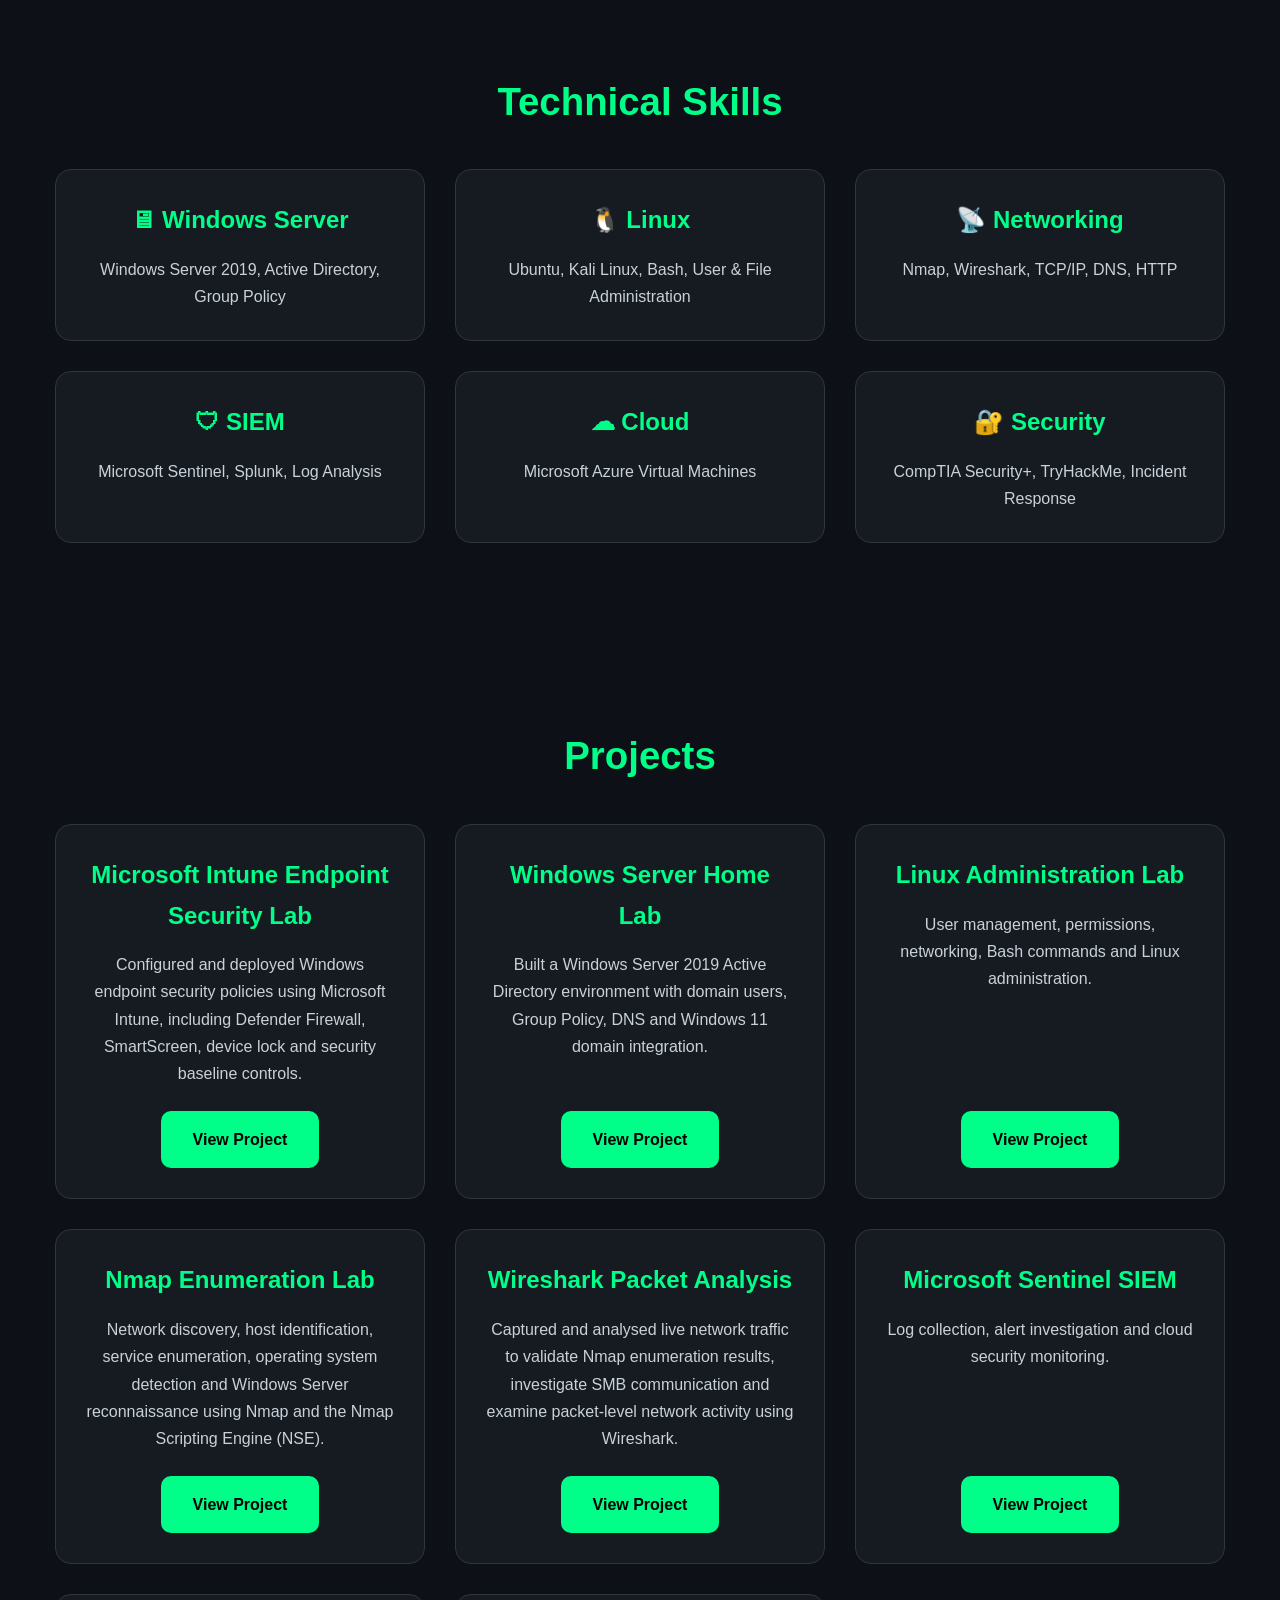
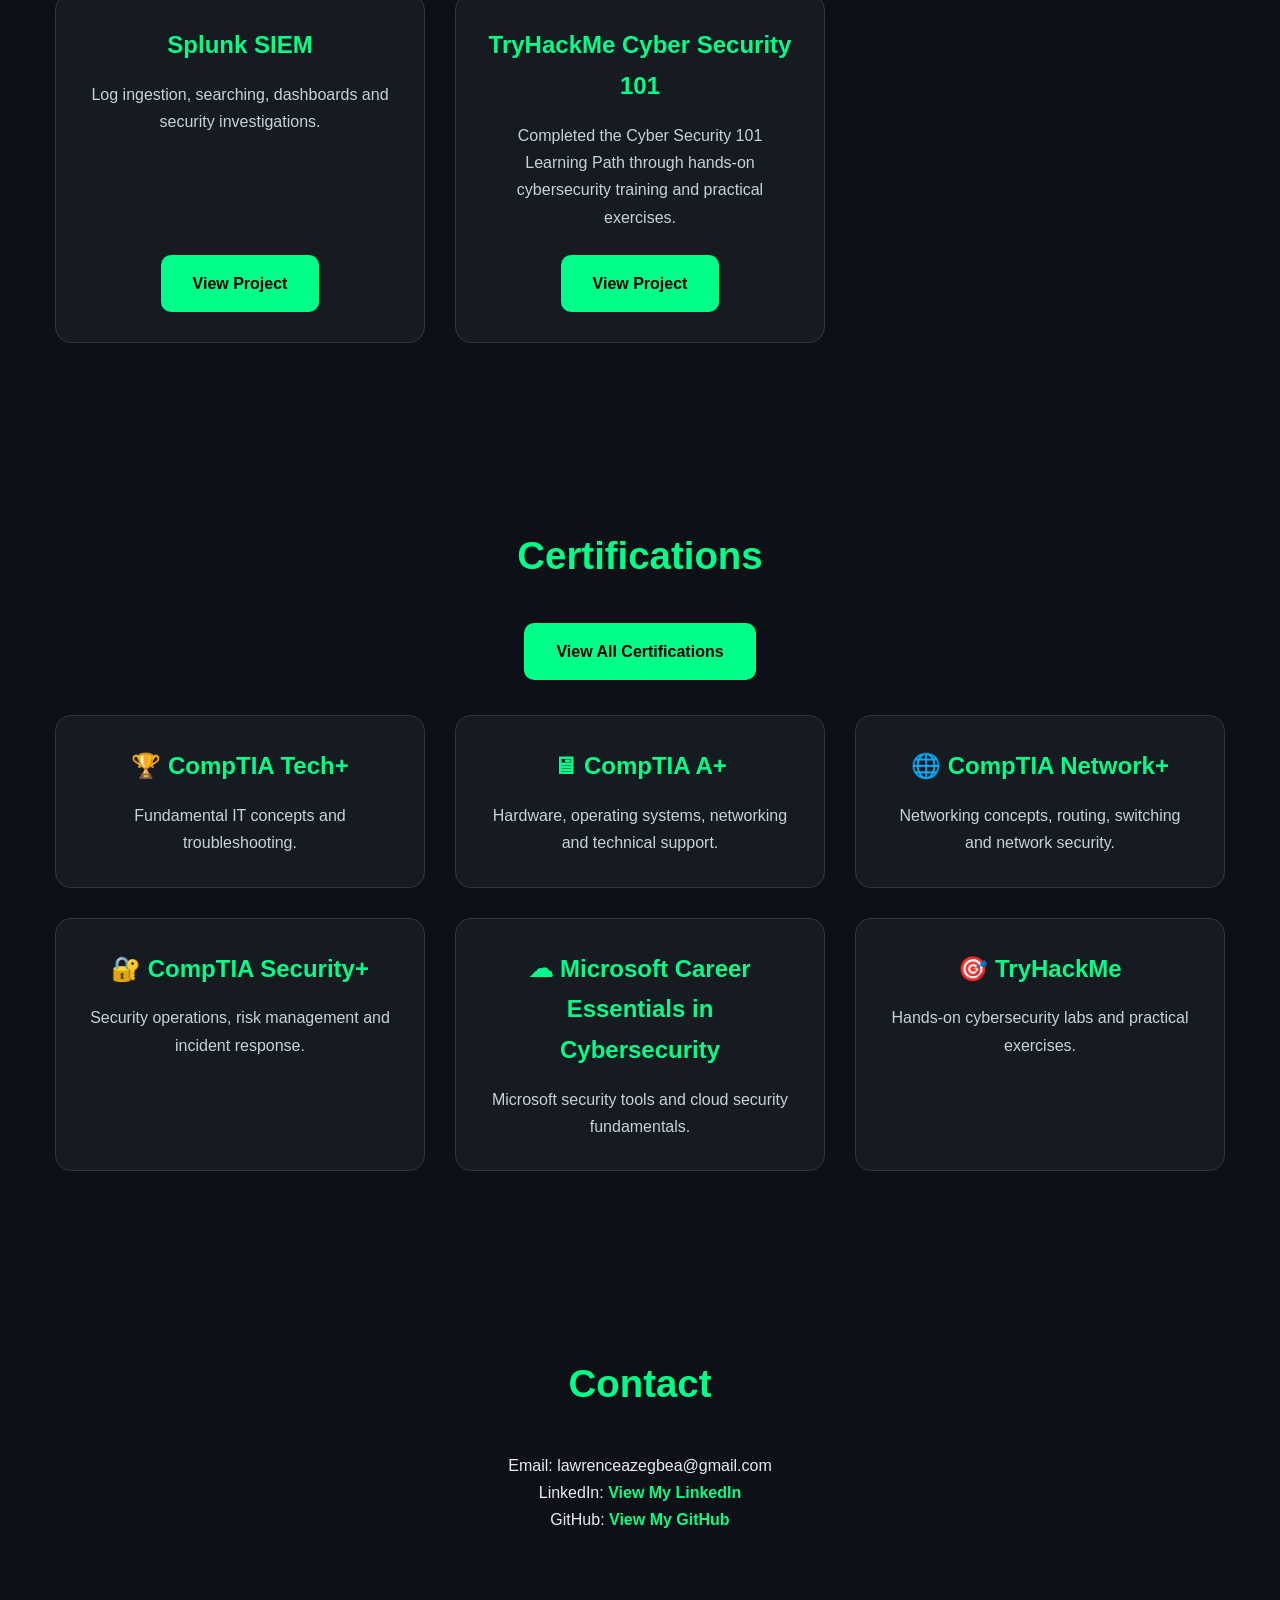
==== commit 1f83df7b: "intune-update" ====
--- a/index.html
+++ b/index.html
@@ -2,6 +2,16 @@
 <html lang="en">
 
 <head>
+
+    <!-- Google tag (gtag.js) -->
+<script async src="https://www.googletagmanager.com/gtag/js?id=G-D3D4YB1VX6"></script>
+<script>
+  window.dataLayer = window.dataLayer || [];
+  function gtag(){dataLayer.push(arguments);}
+  gtag('js', new Date());
+
+  gtag('config', 'G-D3D4YB1VX6');
+</script>
 
     <meta charset="UTF-8">
     <meta name="viewport" content="width=device-width, initial-scale=1.0">
@@ -158,6 +168,16 @@
     <div class="cards">
 
         <div class="card">
+            <h3>Microsoft Intune Endpoint Security Lab</h3>
+            <p>
+                Configured and deployed Windows endpoint security policies using Microsoft Intune,
+                including Defender Firewall, SmartScreen, device lock and security baseline controls.
+            </p>
+
+            <a href="intune.html" class="project-btn">View Project</a>
+        </div>
+
+        <div class="card">
             <h3>Windows Server Home Lab</h3>
             <p>
                 Built a Windows Server 2019 Active Directory environment with domain users,
@@ -227,9 +247,9 @@
         </div>
 
         <div class="card">
-            <h3>TryHackMe Labs</h3>
-            <p>
-                Practical cybersecurity labs covering Windows, Linux, networking and security fundamentals.
+            <h3>TryHackMe Cyber Security 101</h3>
+            <p>
+                Completed the Cyber Security 101 Learning Path through hands-on cybersecurity training and practical exercises.
             </p>
 
             <a href="tryhackme.html" class="project-btn">View Project</a>
